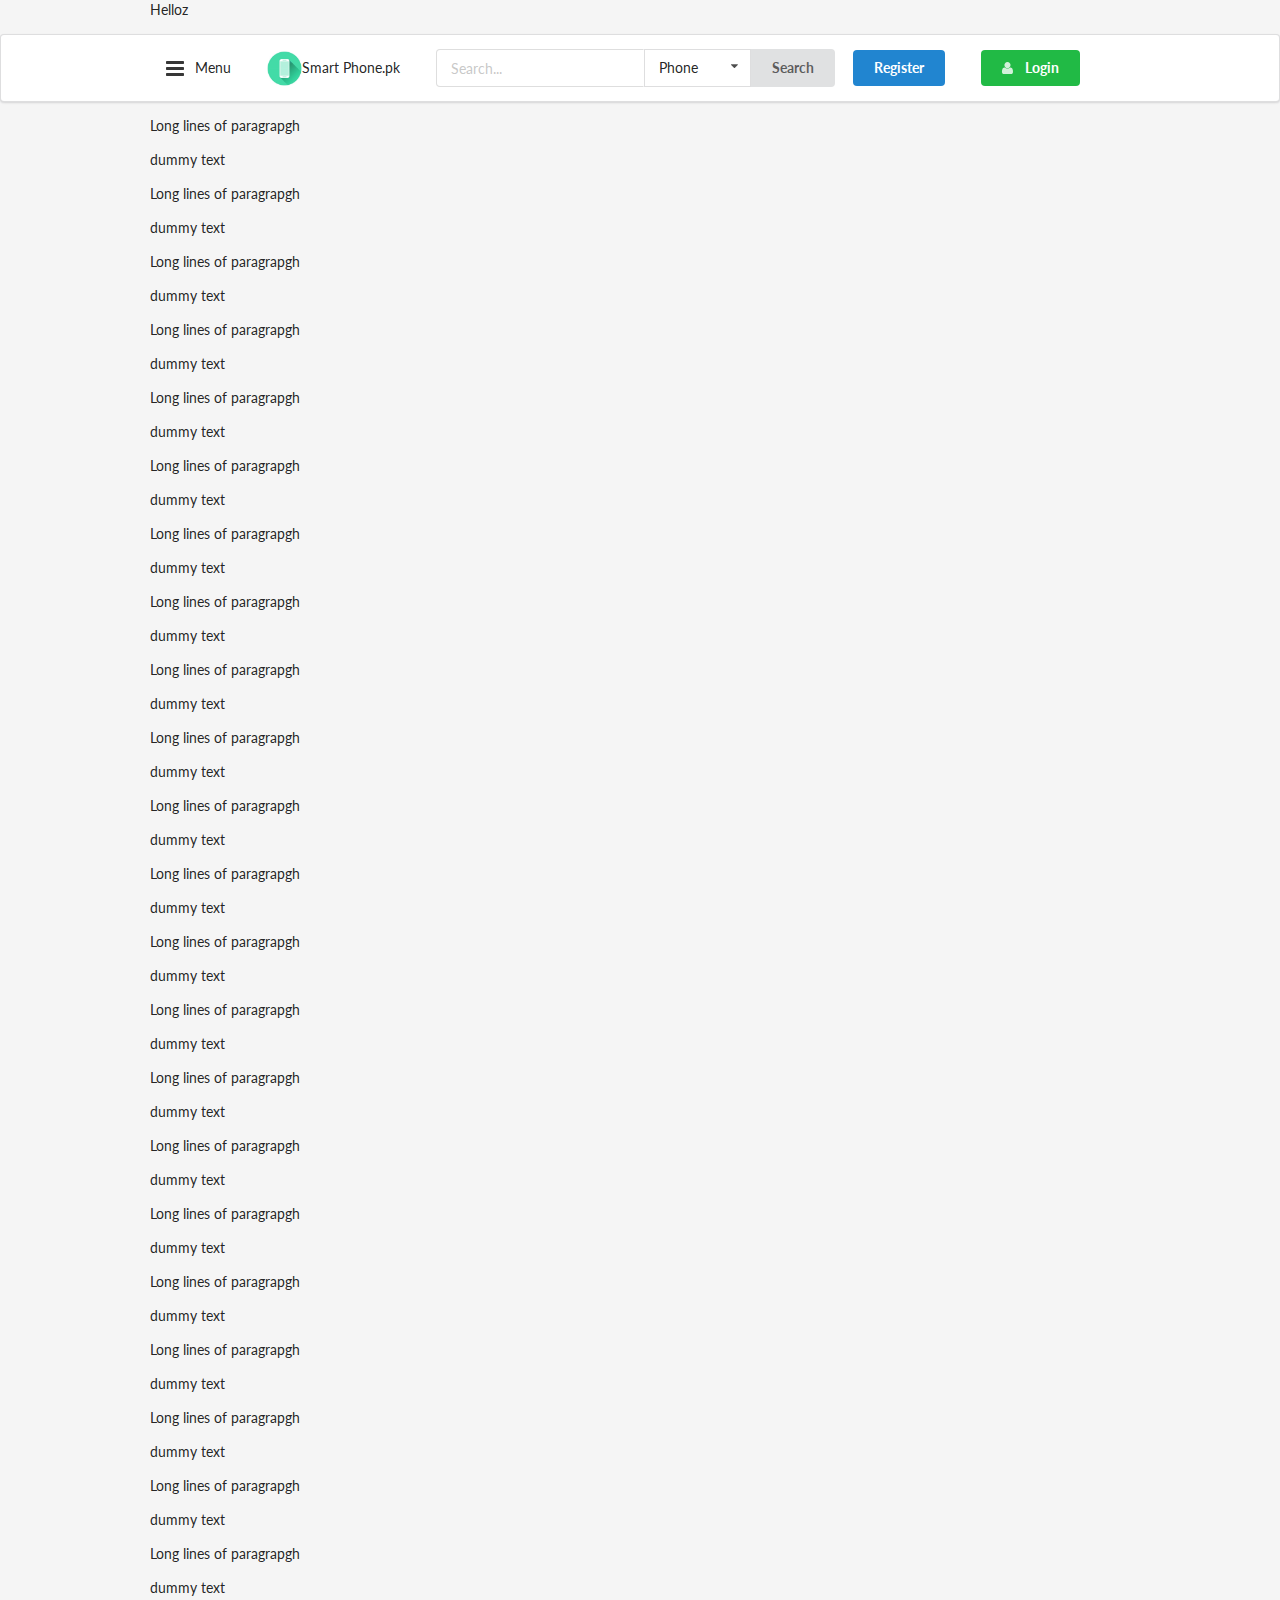
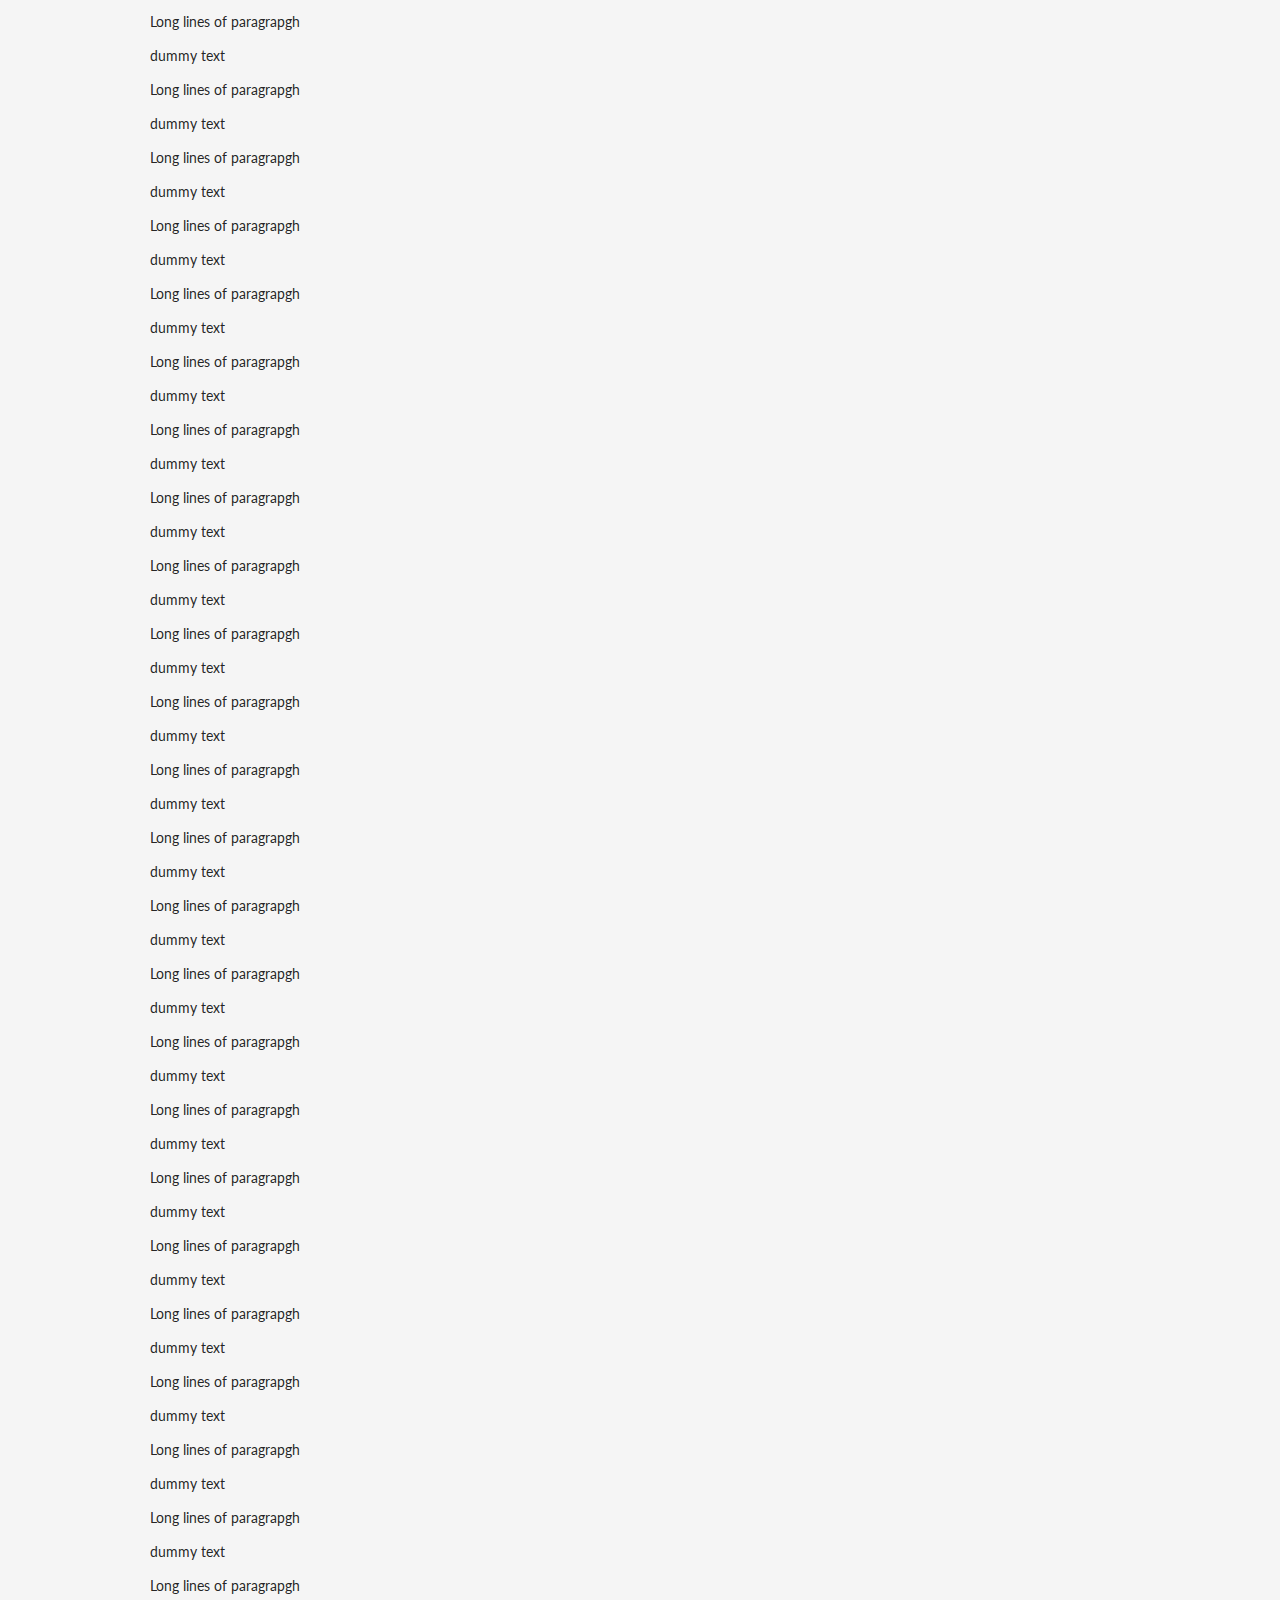
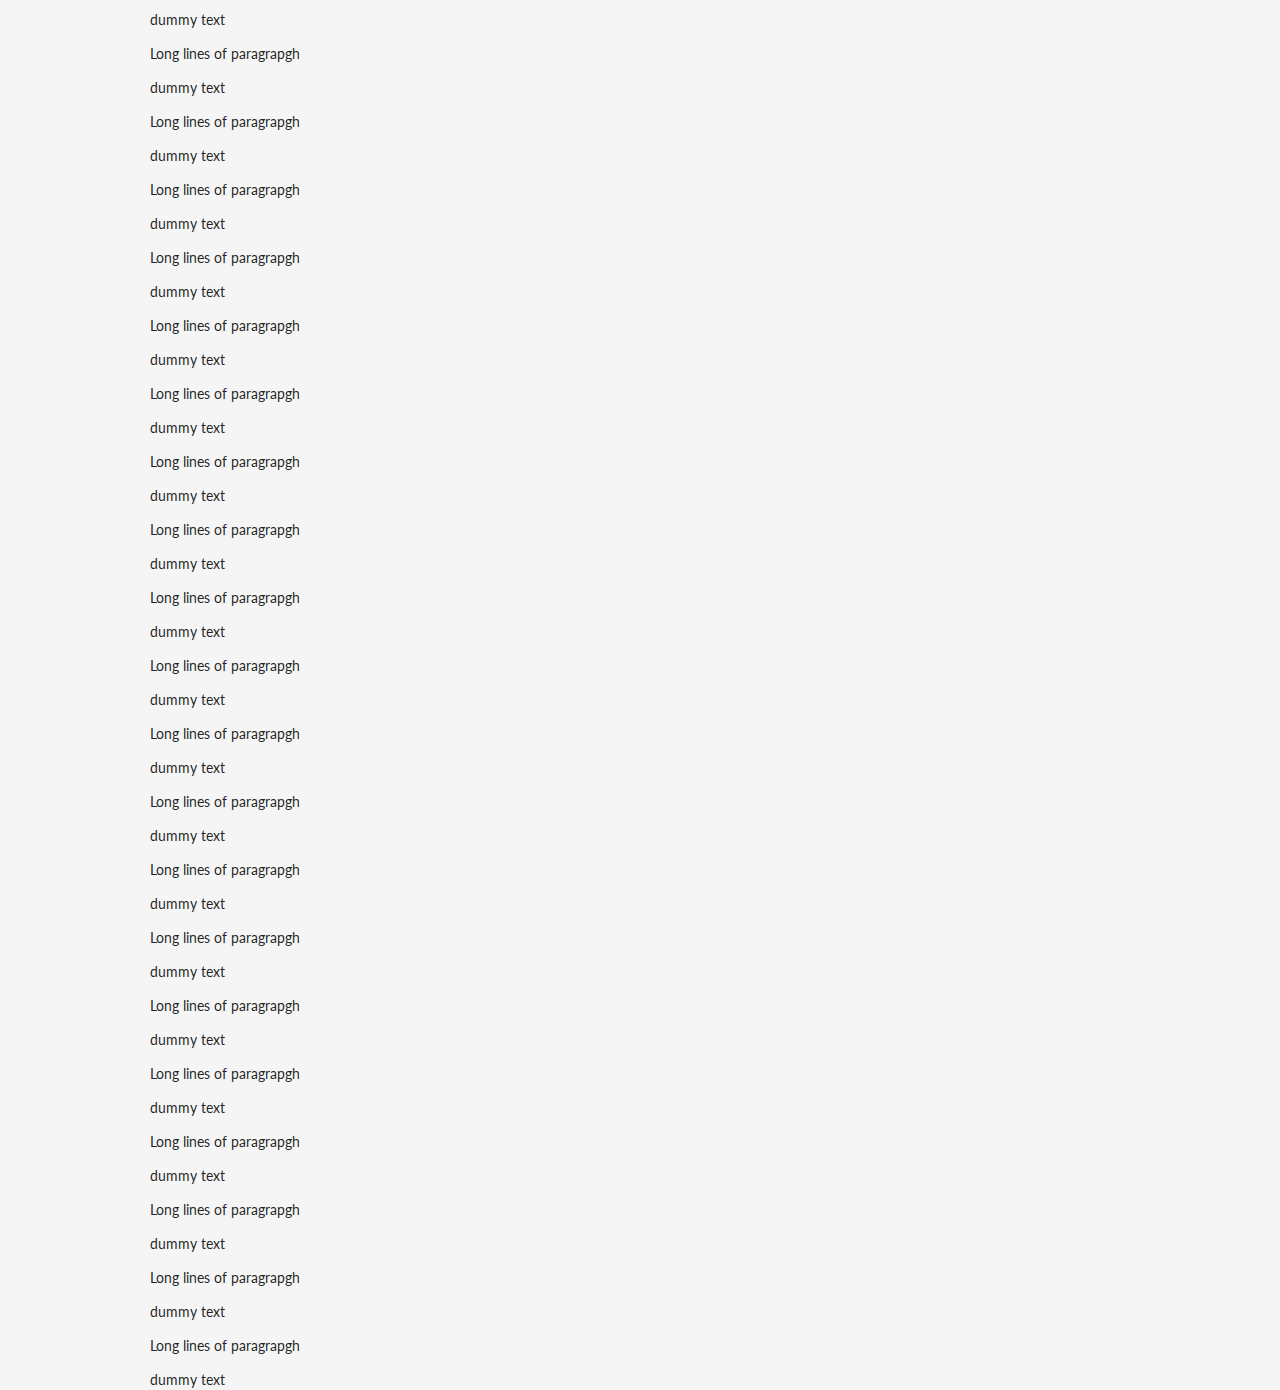
==== Smart Phone Web/Index.html @ 2ca076ba "Updated UI, Added Sticky Main menu" ====
﻿<!DOCTYPE html>
<html>
<head>
    <title>Online Shopping in Pakistan - Buy &Aacute; Sell Online | SmartPhone.com</title>

    <link href="Content/semantic.min.css" rel="stylesheet" />
    <link href="Content/myStyles/BasicLayout.css" rel="stylesheet" />
</head>
<body >
    
    <section class="workingArea">
        Helloz
    </section>


        <div class="ui borderless main menu">
            <section class="workingArea">
                <div class="ui secondary stackable menu">
                    <a class="item">
                        <i class="large content icon"></i> Menu
                    </a>
                    <div class="item">
                        <img src="Content/images/logo-small.png" />
                         Smart Phone.pk
                    </div>
                    <!--<a class="active item">
                        Home
                    </a>-->
                   <div class="item">
                       <div class="ui action input">
                           <input type="text" placeholder="Search...">
                           <select class="ui fluid selection dropdown">
                               <option value="all">Watches</option>
                               <option selected="" value="articles">Phone</option>
                               <option value="products">Tablets</option>
                           </select>
                           <div type="submit" class="ui button">Search</div>
                       </div>
                    <div class="right menu">
                        <div class="item">
                            <div class="ui primary button">Register</div>
                        </div>
                        <div class="item">
                            <div class="ui green button" id="loginButton">
                                <i class="user icon"></i>
                            Login</div>
                            <div id="login" style="position:absolute">
                                <h3 class="ui top attached header" align="Center">
                                    Log in
                                </h3>

                                <div class="ui attached padded segment">
                                    <form class="ui form">
                                        <div class="fieldControlWrapper">
                                            <div class="field">
                                                <div class="ui fluid left icon input">
                                                    <input type="text" placeholder="User Name" accesskey="u">
                                                    <i class="user icon"></i>
                                                </div>
                                            </div>
                                        </div>
                                        <div class="fieldControlWrapper">
                                            <div class="field">
                                                <div class="ui fluid left icon input">
                                                    <input type="text" placeholder="Your Email" accesskey="e">
                                                    <i class="at icon"></i>
                                                </div>
                                            </div>
                                        </div>
                                        <div class="fieldControlWrapper">

                                            <div class="ui right aligned grid">
                                                <div class="left floated left aligned six wide column">
                                                    <div class="field">
                                                        <div class="ui checkbox">
                                                            <input tabindex="0" id="agree" type="checkbox">
                                                            <label for="agree" accesskey="r"><u>R</u>emember me</label>
                                                        </div>
                                                    </div>
                                                </div>
                                                <div class="right floated right aligned six wide column">
                                                    <a href="Forgotpassword.html" accesskey="f"><u>F</u>orgot Password?</a>
                                                </div>
                                            </div>

                                        </div>

                                        <div class="fieldControlWrapper">
                                            <p>&nbsp;</p>
                                        </div>

                                        <div class="fieldControlWrapper">
                                            <div class="field">
                                                <button class="fluid ui positive button" type="submit" accesskey="l">
                                                    <i class="user icon"></i>
                                                    <u>L</u>ogin
                                                </button>
                                            </div>
                                        </div>

                                        <div class="fieldControlWrapper">
                                            <div class="ui horizontal divider">
                                                Or
                                            </div>
                                        </div>

                                        <div class="fieldControlWrapper">
                                            <div class="field">
                                                <button class="fluid ui facebook button" accesskey="b">
                                                    <i class="facebook icon"></i>
                                                    Login with Face<u>b</u>ook
                                                </button>
                                            </div>
                                        </div>
                                        <div class="fieldControlWrapper">
                                            <div class="field">
                                                <button class="fluid ui google plus button" accesskey="g">
                                                    <i class="google plus icon"></i>
                                                    Login with &nbsp;<u>G</u>oogle Plus
                                                </button>
                                            </div>
                                        </div>
                                        <div class="ui divider"></div>
                                        <p align="center">Don't have an account? &nbsp;<a href="Register.html" accesskey="c"><u>C</u>reate new account</a></p>
                                    </form>
                                </div>
                            </div>
                        </div>
                    </div>
                </div>
            </section>
</div>
     
    <section class="workingArea">

        <p> Long lines of paragrapgh</p>
        <p> dummy text</p> 
        <p> Long lines of paragrapgh</p>
        <p> dummy text</p> <p> Long lines of paragrapgh</p>
<p> dummy text</p> <p> Long lines of paragrapgh</p>
<p> dummy text</p> <p> Long lines of paragrapgh</p>
<p> dummy text</p> <p> Long lines of paragrapgh</p>
<p> dummy text</p> <p> Long lines of paragrapgh</p>
<p> dummy text</p> <p> Long lines of paragrapgh</p>
<p> dummy text</p> <p> Long lines of paragrapgh</p>
<p> dummy text</p> <p> Long lines of paragrapgh</p>
<p> dummy text</p> <p> Long lines of paragrapgh</p>
<p> dummy text</p> <p> Long lines of paragrapgh</p>
<p> dummy text</p> <p> Long lines of paragrapgh</p>
<p> dummy text</p> <p> Long lines of paragrapgh</p>
<p> dummy text</p> <p> Long lines of paragrapgh</p>
<p> dummy text</p> <p> Long lines of paragrapgh</p>
<p> dummy text</p> <p> Long lines of paragrapgh</p>
<p> dummy text</p> <p> Long lines of paragrapgh</p>
<p> dummy text</p> <p> Long lines of paragrapgh</p>
<p> dummy text</p> <p> Long lines of paragrapgh</p>
<p> dummy text</p> <p> Long lines of paragrapgh</p>
<p> dummy text</p> <p> Long lines of paragrapgh</p>
<p> dummy text</p> <p> Long lines of paragrapgh</p>
<p> dummy text</p> <p> Long lines of paragrapgh</p>
<p> dummy text</p> <p> Long lines of paragrapgh</p>
<p> dummy text</p> <p> Long lines of paragrapgh</p>
<p> dummy text</p> <p> Long lines of paragrapgh</p>
<p> dummy text</p> <p> Long lines of paragrapgh</p>
<p> dummy text</p> <p> Long lines of paragrapgh</p>
<p> dummy text</p> <p> Long lines of paragrapgh</p>
<p> dummy text</p> <p> Long lines of paragrapgh</p>
<p> dummy text</p> <p> Long lines of paragrapgh</p>
<p> dummy text</p> <p> Long lines of paragrapgh</p>
<p> dummy text</p> <p> Long lines of paragrapgh</p>
<p> dummy text</p> <p> Long lines of paragrapgh</p>
<p> dummy text</p> <p> Long lines of paragrapgh</p>
<p> dummy text</p> <p> Long lines of paragrapgh</p>
<p> dummy text</p> <p> Long lines of paragrapgh</p>
<p> dummy text</p> <p> Long lines of paragrapgh</p>
<p> dummy text</p> <p> Long lines of paragrapgh</p>
<p> dummy text</p> <p> Long lines of paragrapgh</p>
<p> dummy text</p> <p> Long lines of paragrapgh</p>
<p> dummy text</p> <p> Long lines of paragrapgh</p>
<p> dummy text</p> <p> Long lines of paragrapgh</p>
<p> dummy text</p> <p> Long lines of paragrapgh</p>
<p> dummy text</p> <p> Long lines of paragrapgh</p>
<p> dummy text</p> <p> Long lines of paragrapgh</p>
<p> dummy text</p> <p> Long lines of paragrapgh</p>
<p> dummy text</p> <p> Long lines of paragrapgh</p>
<p> dummy text</p> <p> Long lines of paragrapgh</p>
<p> dummy text</p> <p> Long lines of paragrapgh</p>
<p> dummy text</p> <p> Long lines of paragrapgh</p>
<p> dummy text</p> <p> Long lines of paragrapgh</p>
<p> dummy text</p> <p> Long lines of paragrapgh</p>
<p> dummy text</p> <p> Long lines of paragrapgh</p>
<p> dummy text</p> <p> Long lines of paragrapgh</p>
<p> dummy text</p> <p> Long lines of paragrapgh</p>
<p> dummy text</p> <p> Long lines of paragrapgh</p>
<p> dummy text</p> <p> Long lines of paragrapgh</p>
<p> dummy text</p> <p> Long lines of paragrapgh</p>
<p> dummy text</p> <p> Long lines of paragrapgh</p>
<p> dummy text</p> <p> Long lines of paragrapgh</p>
<p> dummy text</p> <p> Long lines of paragrapgh</p>
<p> dummy text</p> <p> Long lines of paragrapgh</p>
<p> dummy text</p> <p> Long lines of paragrapgh</p>
<p> dummy text</p> <p> Long lines of paragrapgh</p>
<p> dummy text</p> 
        </section>

    <script src="Scripts/jquery-3.1.0.min.js"></script>
    <script src="Scripts/jquery-ui-1.12.0.min.js"></script>
    <script src="Scripts/semantic.min.js"></script>

    <script type="text/javascript">

        $(function () {

            $('.ui.dropdown').dropdown();

            $("#login").position
                (
                 {
                     of: "#loginButton",
                     at: "right bottom",
                     my: "right top "
                 }
                );

            // fix main menu to page on passing
            $('.main.menu').visibility({
                type: 'fixed'
            });

            $("#login").hide();
            //$("#loginButton").click(function () {
            //    $("#login").slideToggle(500);
            //});

            $("#loginButton").click(function () {
                //$('#login').transition('drop');
                $('#login').transition('swing down');
            });

          


        });
    </script>
</body>
</html>
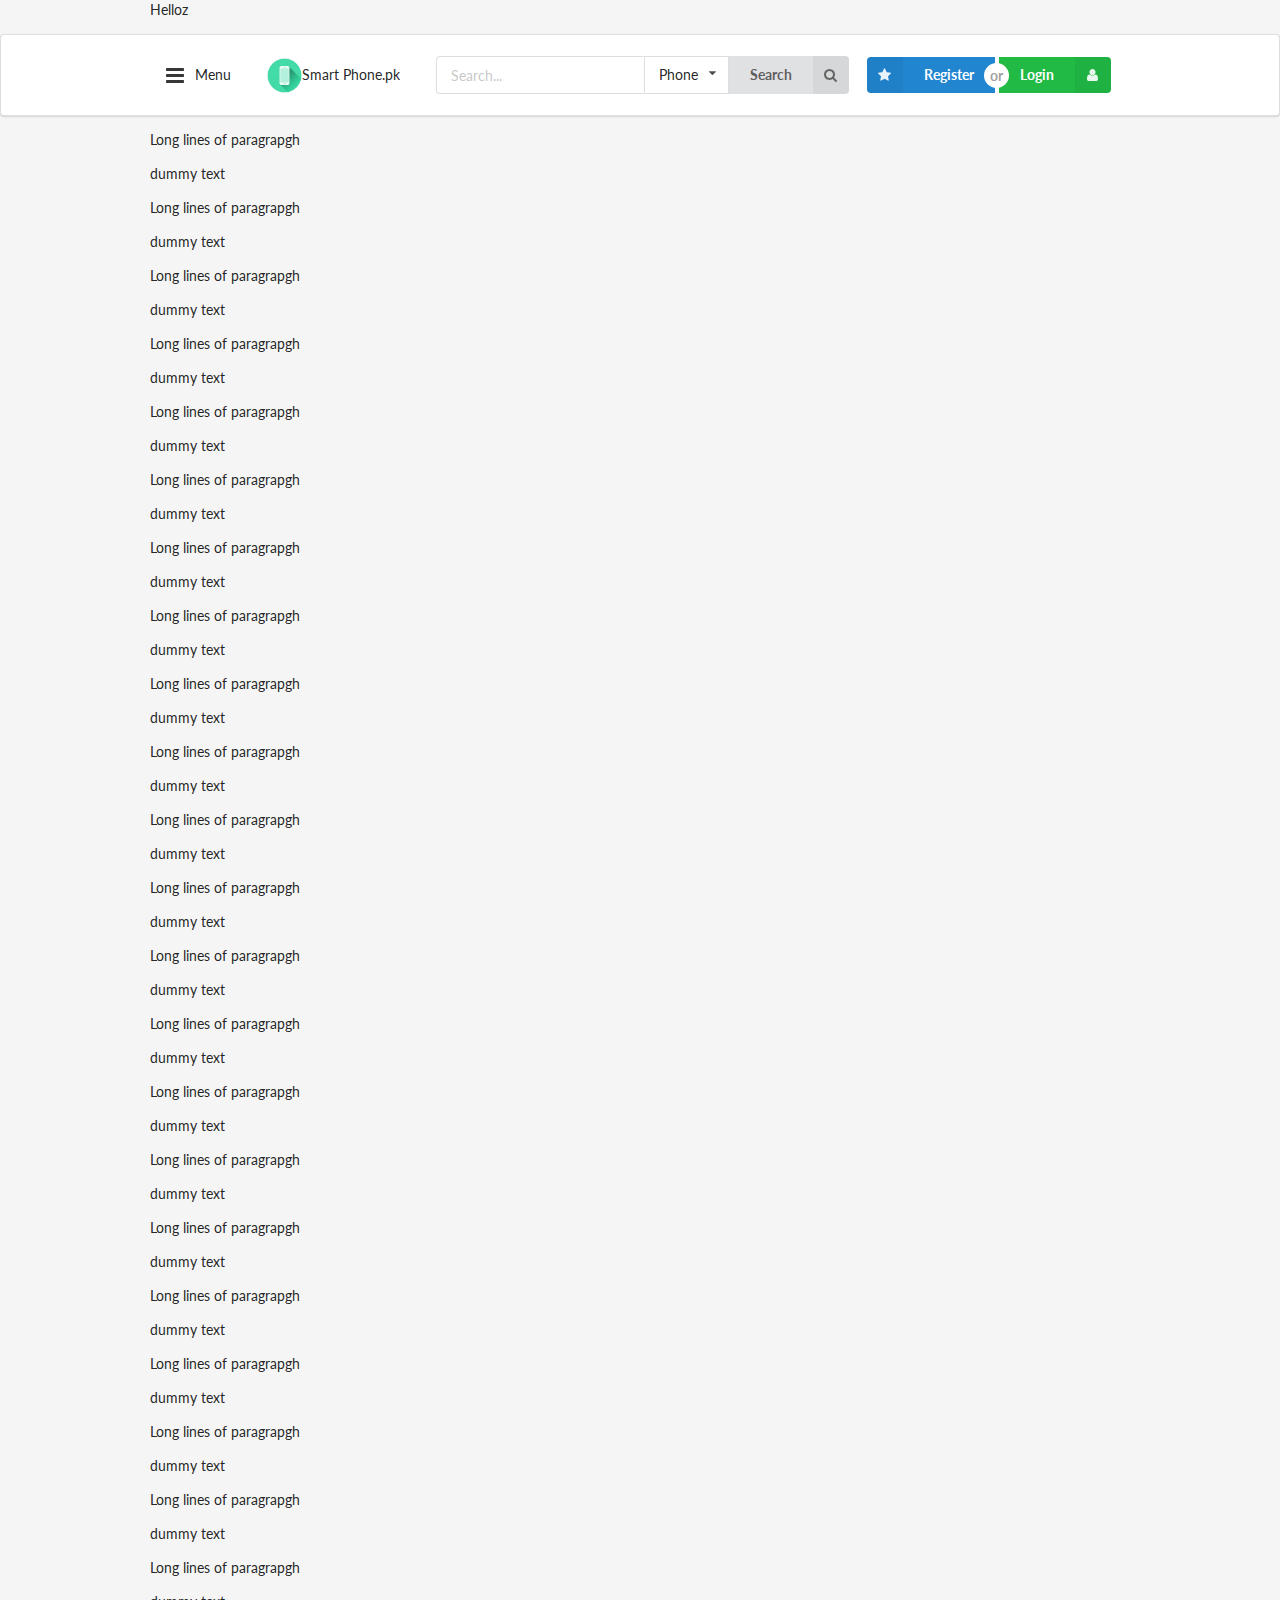
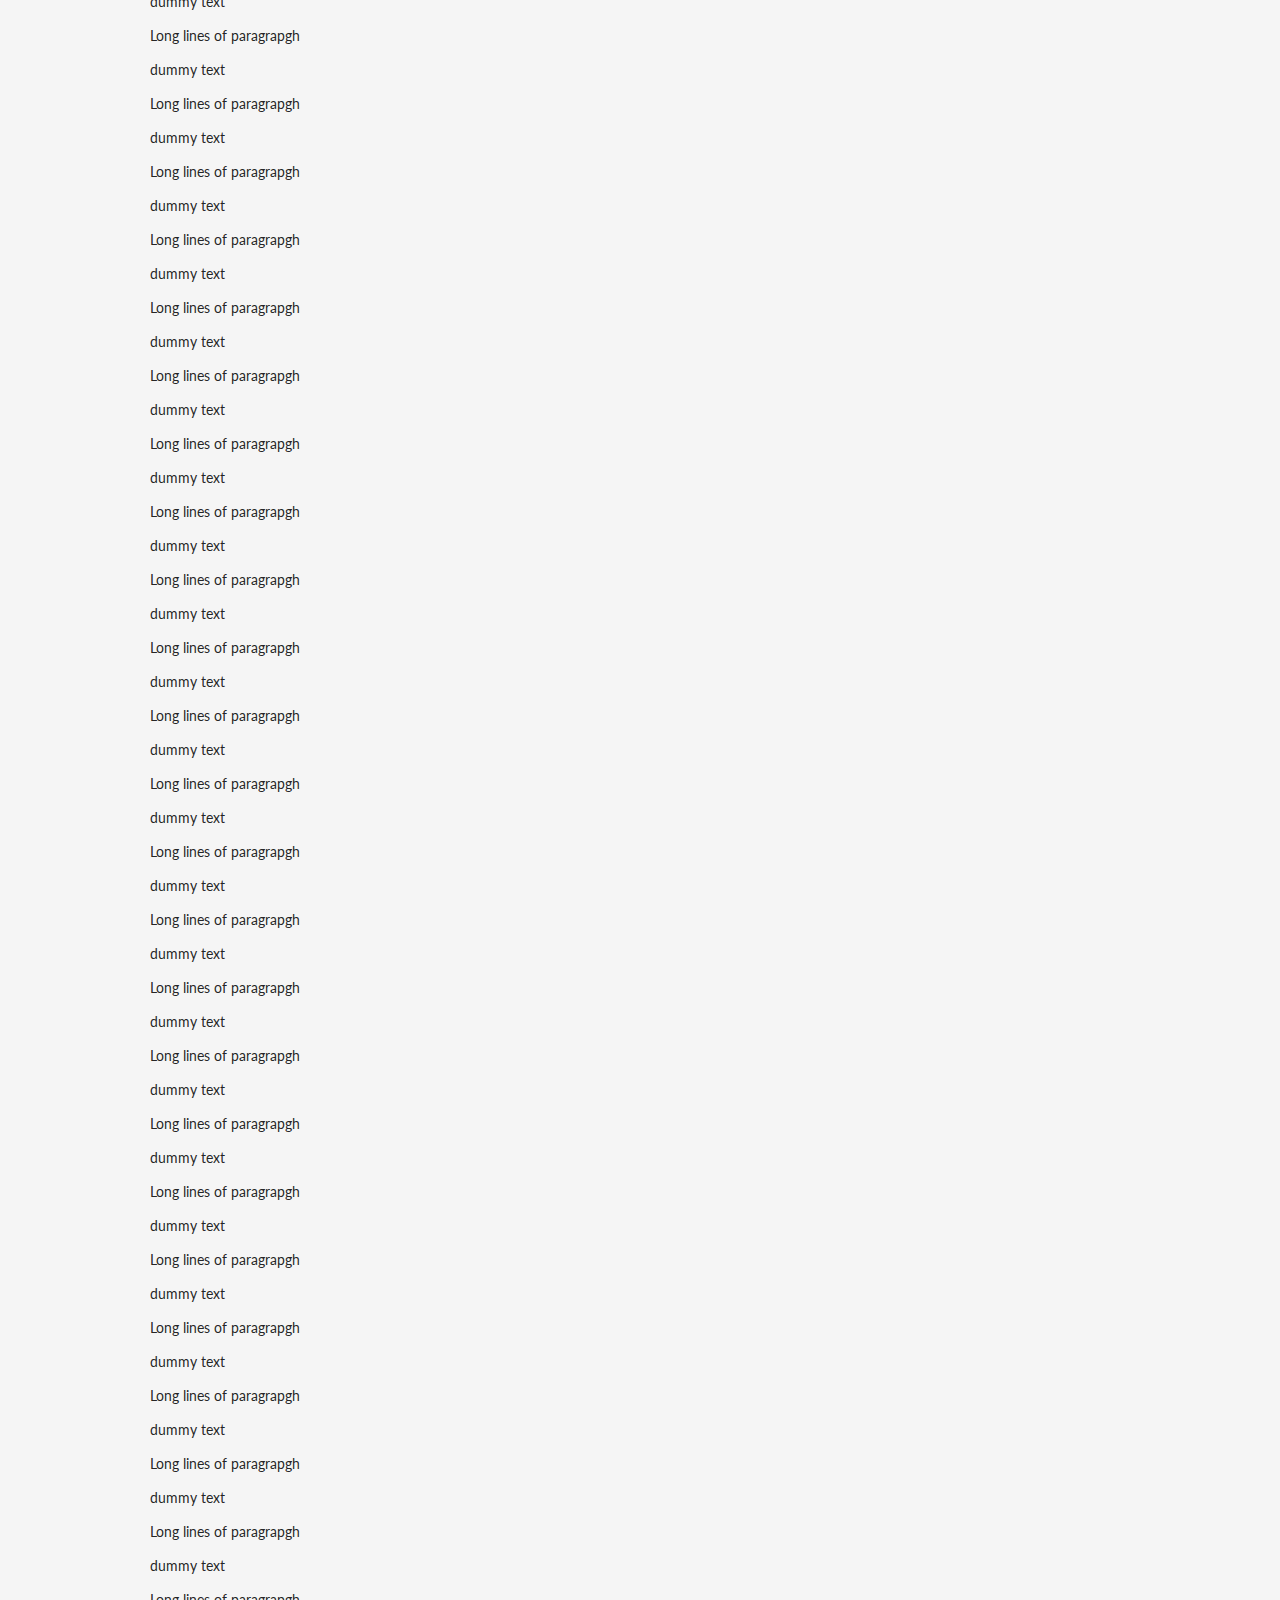
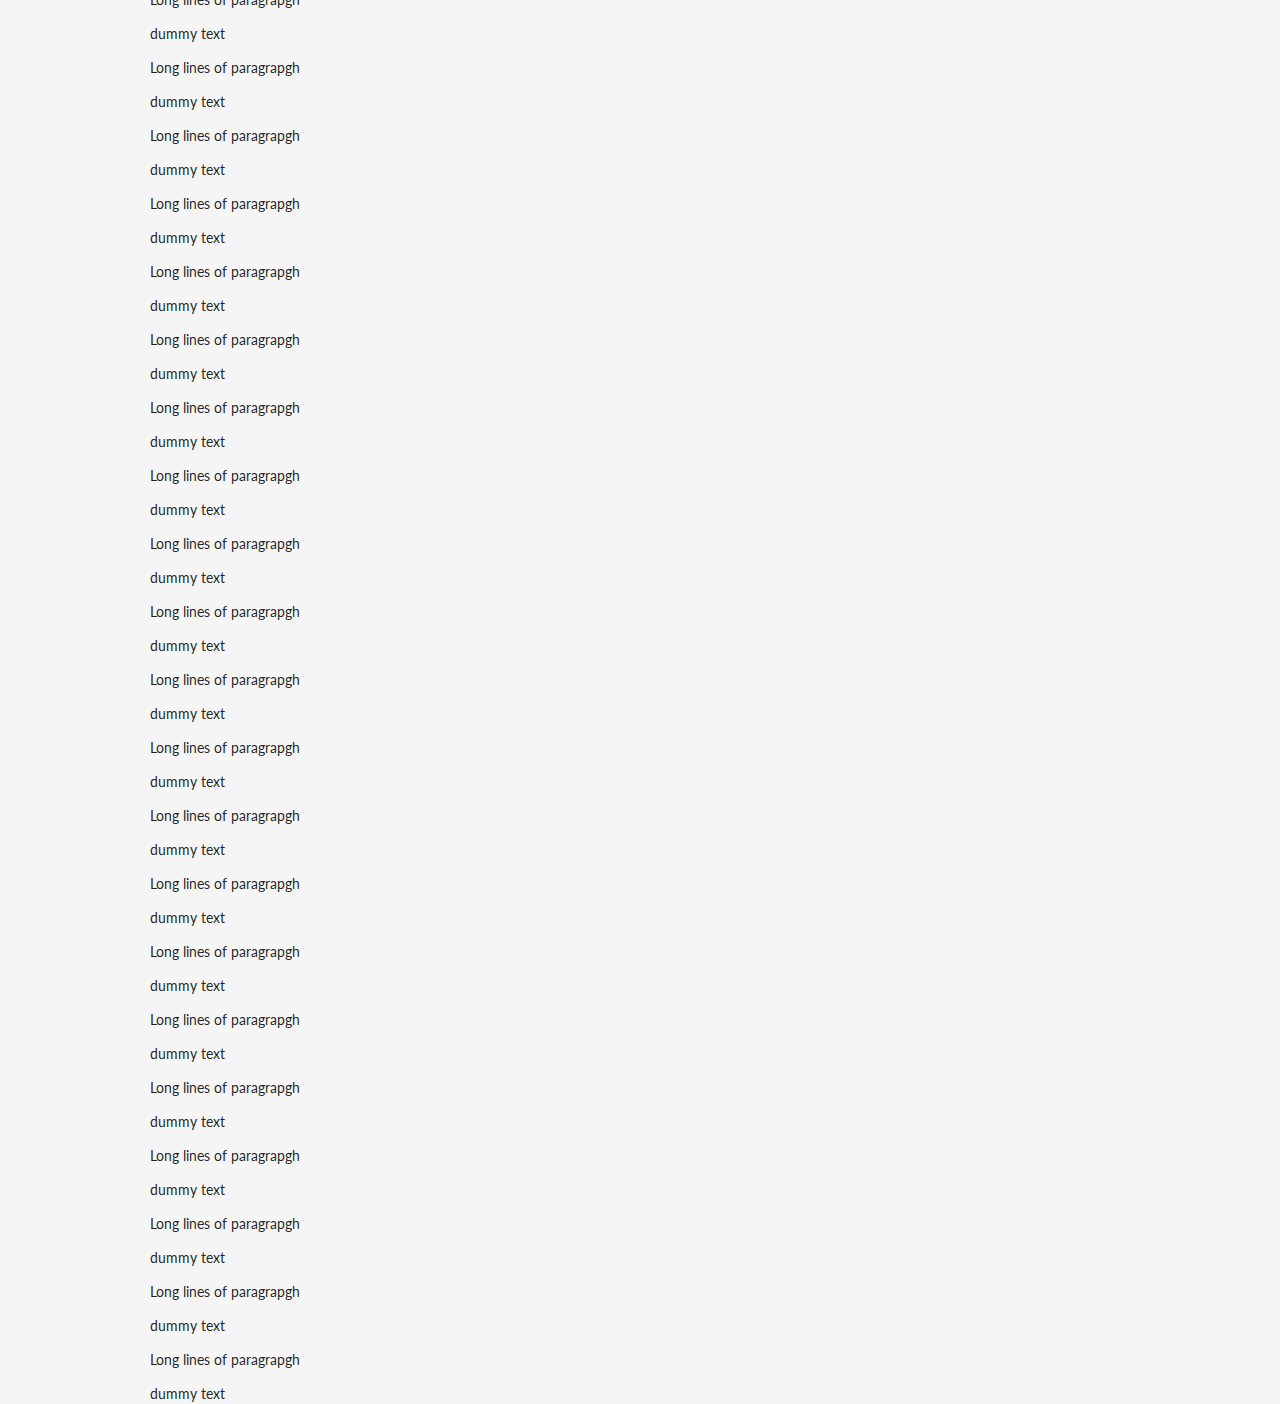
==== commit ccbfa7c9: "Fixed UI for Main Menu buttons" ====
--- a/Smart Phone Web/Index.html
+++ b/Smart Phone Web/Index.html
@@ -30,20 +30,28 @@
                        <div class="ui action input">
                            <input type="text" placeholder="Search...">
                            <select class="ui fluid selection dropdown">
+                               <i class="filter icon"></i>
                                <option value="all">Watches</option>
                                <option selected="" value="articles">Phone</option>
                                <option value="products">Tablets</option>
                            </select>
-                           <div type="submit" class="ui button">Search</div>
+                           <button type="submit" class="ui right labeled icon button">
+                               <i class="search icon"></i>
+                               Search
+                           </button>
                        </div>
                     <div class="right menu">
+                    
                         <div class="item">
-                            <div class="ui primary button">Register</div>
-                        </div>
-                        <div class="item">
-                            <div class="ui green button" id="loginButton">
+                            <div class="ui buttons">
+                                <button class="ui primary left labeled icon button">
+                                <i class="star icon"></i>
+                                Register</button>
+                                <div class="or"></div>
+                                <button class="ui positive right labeled icon button" id="loginButton">
                                 <i class="user icon"></i>
-                            Login</div>
+                                Login</button>
+                            </div>
                             <div id="login" style="position:absolute">
                                 <h3 class="ui top attached header" align="Center">
                                     Log in
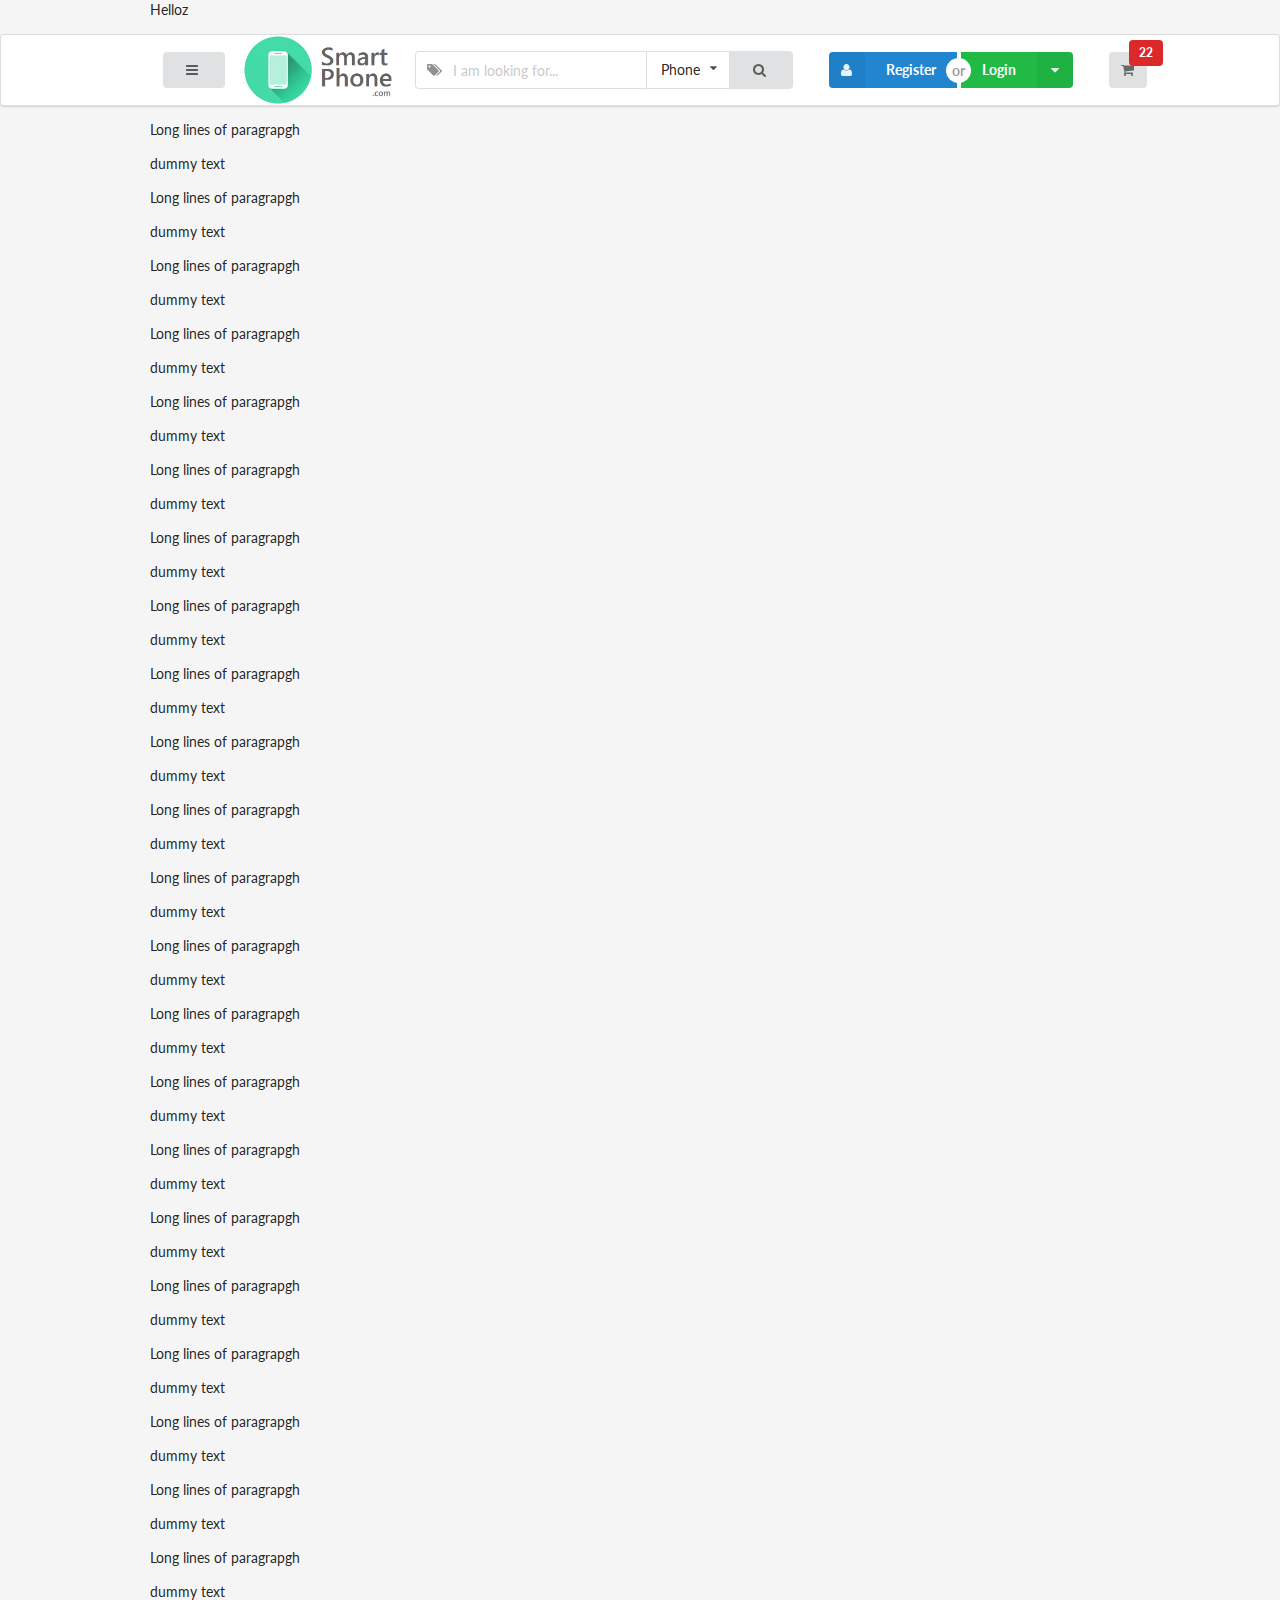
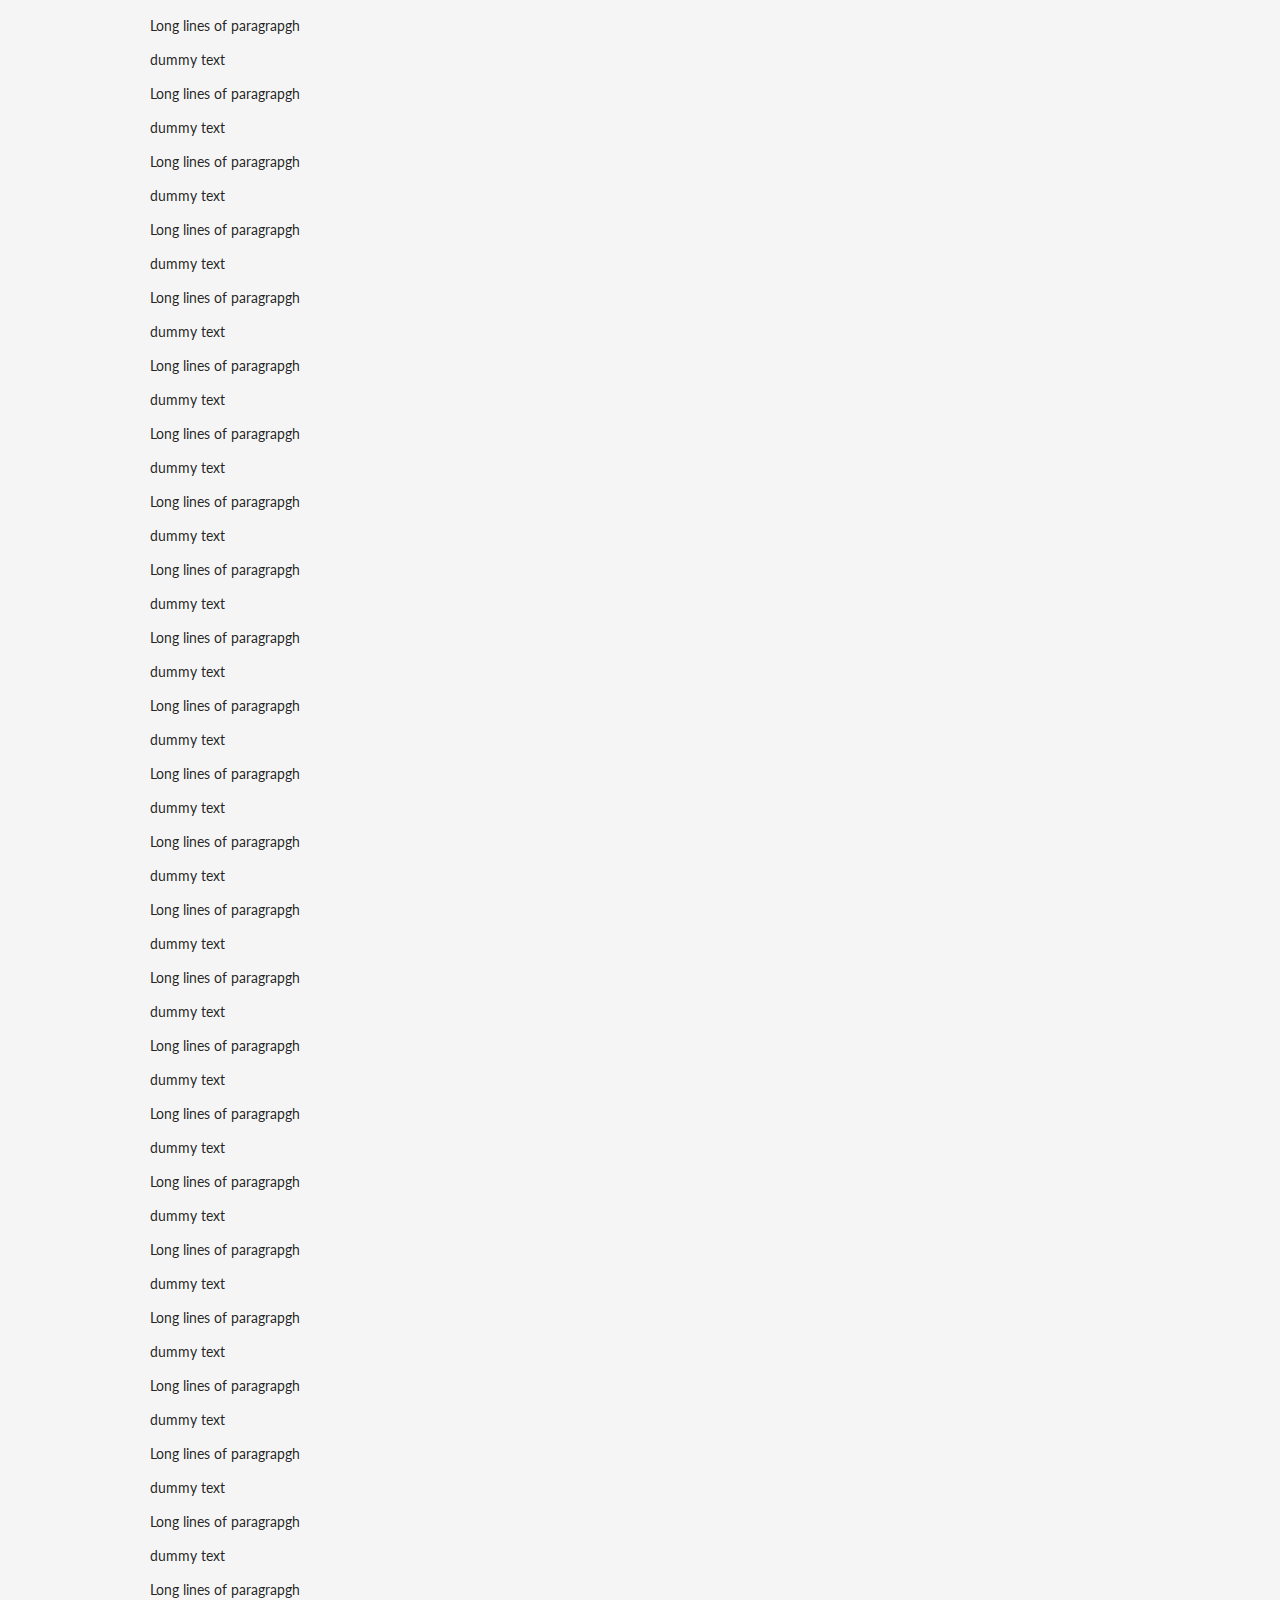
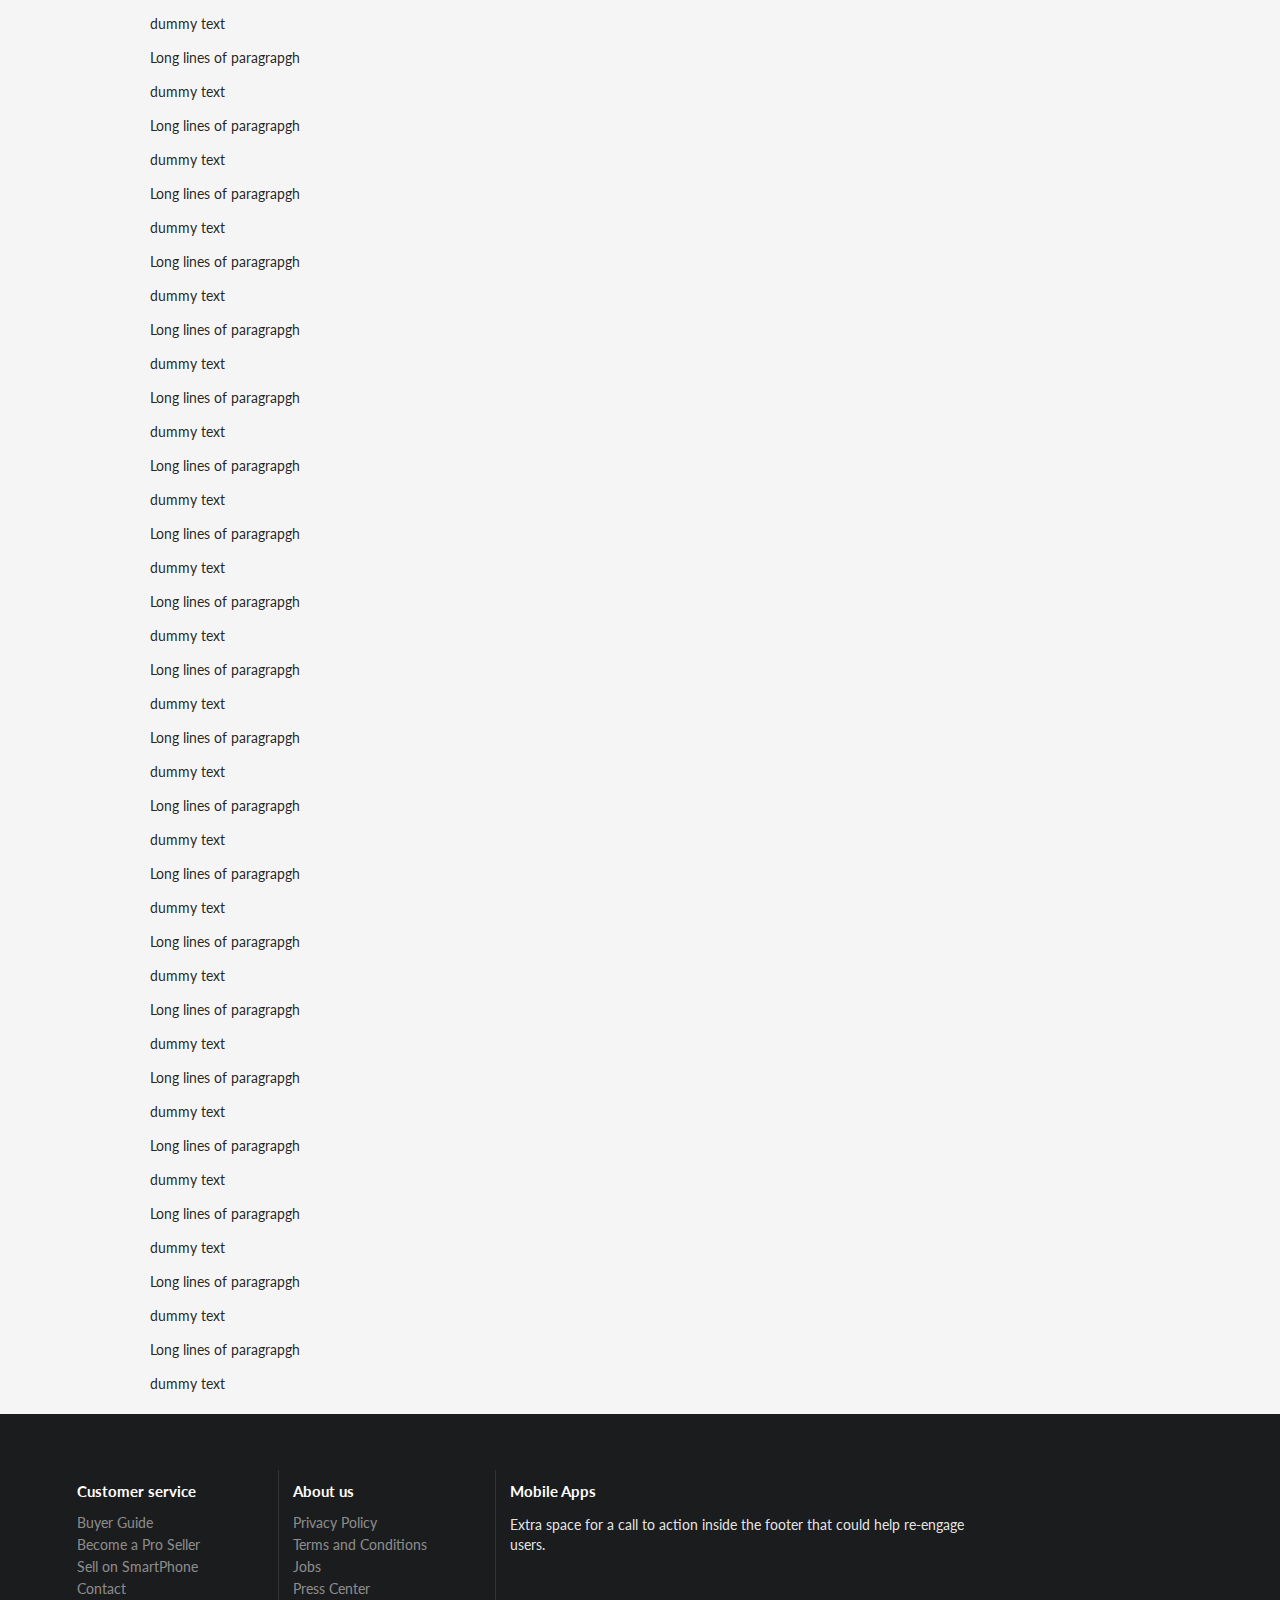
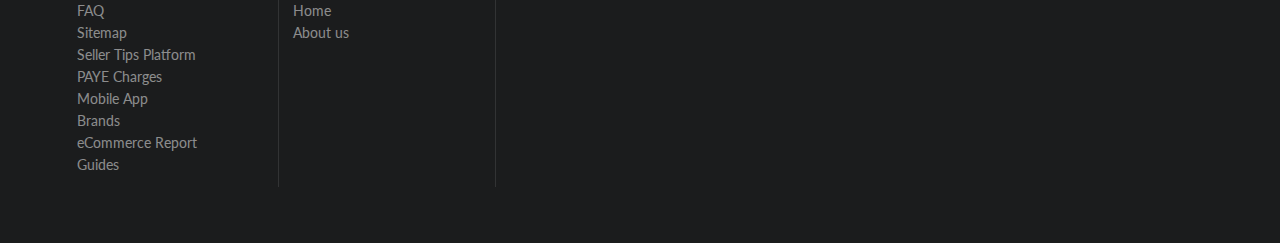
==== commit 1db677dd: "Added form validation checks" ====
--- a/Smart Phone Web/Index.html
+++ b/Smart Phone Web/Index.html
@@ -16,41 +16,46 @@
         <div class="ui borderless main menu">
             <section class="workingArea">
                 <div class="ui secondary stackable menu">
-                    <a class="item">
-                        <i class="large content icon"></i> Menu
-                    </a>
                     <div class="item">
-                        <img src="Content/images/logo-small.png" />
-                         Smart Phone.pk
-                    </div>
-                    <!--<a class="active item">
-                        Home
-                    </a>-->
+                        <div class="ui animated button" tabindex="0">
+                            <div class="visible content"><i class="content icon"></i></div>
+                            <div class="hidden content">
+                                Menu
+                            </div>
+                        </div>
+                    </div>
+                    <img src="Content/images/logo-full.png" class="main-menu-logo"/>
                    <div class="item">
-                       <div class="ui action input">
-                           <input type="text" placeholder="Search...">
+                       <div class="ui left icon action input">
+                           <input type="text" placeholder="I am looking for..." >
+                           <i class="tags icon"></i>
                            <select class="ui fluid selection dropdown">
                                <i class="filter icon"></i>
                                <option value="all">Watches</option>
                                <option selected="" value="articles">Phone</option>
                                <option value="products">Tablets</option>
                            </select>
-                           <button type="submit" class="ui right labeled icon button">
-                               <i class="search icon"></i>
-                               Search
-                           </button>
+                           <div class="ui vertical animated button" tabindex="0">
+                               <div class="visible content"><i class="search icon"></i></div>
+                               <div class="hidden content">
+                                   Search
+                               </div>
+                           </div>
                        </div>
+                </div>
                     <div class="right menu">
-                    
+
                         <div class="item">
                             <div class="ui buttons">
                                 <button class="ui primary left labeled icon button">
-                                <i class="star icon"></i>
-                                Register</button>
+                                    <i class="user icon"></i>
+                                    Register
+                                </button>
                                 <div class="or"></div>
                                 <button class="ui positive right labeled icon button" id="loginButton">
-                                <i class="user icon"></i>
-                                Login</button>
+                                    <i class="caret down icon"></i>
+                                    Login
+                                </button>
                             </div>
                             <div id="login" style="position:absolute">
                                 <h3 class="ui top attached header" align="Center">
@@ -62,7 +67,7 @@
                                         <div class="fieldControlWrapper">
                                             <div class="field">
                                                 <div class="ui fluid left icon input">
-                                                    <input type="text" placeholder="User Name" accesskey="u">
+                                                    <input type="text" placeholder="User Name" accesskey="u" name="username">
                                                     <i class="user icon"></i>
                                                 </div>
                                             </div>
@@ -70,8 +75,8 @@
                                         <div class="fieldControlWrapper">
                                             <div class="field">
                                                 <div class="ui fluid left icon input">
-                                                    <input type="text" placeholder="Your Email" accesskey="e">
-                                                    <i class="at icon"></i>
+                                                    <input type="password" placeholder="Your Password" accesskey="p" name="password">
+                                                    <i class="unlock alternate icon"></i>
                                                 </div>
                                             </div>
                                         </div>
@@ -135,7 +140,15 @@
                             </div>
                         </div>
                     </div>
-                </div>
+                    <div class="item">
+
+                        <button class="ui left icon button" >
+                            <i class="cart icon"></i>
+                            <div class="floating ui red label">22</div>
+                        </button>
+
+                    </div>
+                    </div>
             </section>
 </div>
      
@@ -210,45 +223,97 @@
 <p> dummy text</p> <p> Long lines of paragrapgh</p>
 <p> dummy text</p> 
         </section>
-
-    <script src="Scripts/jquery-3.1.0.min.js"></script>
-    <script src="Scripts/jquery-ui-1.12.0.min.js"></script>
-    <script src="Scripts/semantic.min.js"></script>
-
-    <script type="text/javascript">
-
-        $(function () {
-
-            $('.ui.dropdown').dropdown();
-
-            $("#login").position
-                (
-                 {
-                     of: "#loginButton",
-                     at: "right bottom",
-                     my: "right top "
-                 }
-                );
-
-            // fix main menu to page on passing
-            $('.main.menu').visibility({
-                type: 'fixed'
+    <div class="pusher">
+        <div class="ui inverted vertical footer segment">
+            <div class="ui container">
+                <div class="ui stackable inverted divided equal height stackable grid">
+                    <div class="three wide column">
+                        <h4 class="ui inverted header">Customer service</h4>
+                        <div class="ui inverted link list">
+                            <a href="#" class="item">Buyer Guide</a>
+                            <a href="#" class="item">Become a Pro Seller</a>
+                            <a href="#" class="item">Sell on SmartPhone</a>
+                            <a href="#" class="item">Contact</a>
+                            <a href="#" class="item">FAQ</a>
+                            <a href="#" class="item">Sitemap</a>
+                            <a href="#" class="item">Seller Tips Platform</a>
+                            <a href="#" class="item">PAYE Charges</a>
+                            <a href="#" class="item">Mobile App</a>
+                            <a href="#" class="item">Brands</a>
+                            <a href="#" class="item">eCommerce Report</a>
+                            <a href="#" class="item">Guides</a>
+                        </div>
+                    </div>
+                    <div class="three wide column">
+                        <h4 class="ui inverted header">About us</h4>
+                        <div class="ui inverted link list">
+                            <a href="#" class="item">Privacy Policy</a>
+                            <a href="#" class="item">Terms and Conditions</a>
+                            <a href="#" class="item">Jobs</a>
+                            <a href="#" class="item">Press Center</a>
+                            <a href="#" class="item">Home</a>
+                            <a href="#" class="item">About us</a>
+                        </div>
+                    </div>
+                    <div class="seven wide column">
+                        <h4 class="ui inverted header">Mobile Apps</h4>
+                        <p>Extra space for a call to action inside the footer that could help re-engage users.</p>
+                    </div>
+                </div>
+            </div>
+        </div>
+    </div>
+
+
+        <script src="Scripts/jquery-3.1.0.min.js"></script>
+        <script src="Scripts/jquery-ui-1.12.0.min.js"></script>
+        <script src="Scripts/semantic.min.js"></script>
+
+        <script type="text/javascript">
+
+            $(function () {
+
+                $('.ui.dropdown').dropdown();
+
+                $("#login").position
+                    (
+                     {
+                         of: "#loginButton",
+                         at: "right bottom",
+                         my: "right top "
+                     }
+                    );
+
+                // fix main menu to page on passing
+                $('.main.menu').visibility({
+                    type: 'fixed'
+                });
+
+                $("#login").hide();
+                //$("#loginButton").click(function () {
+                //    $("#login").slideToggle(500);
+                //});
+
+                $("#loginButton").click(function () {
+                    //$('#login').transition('drop');
+                    $('#login').transition('swing down');
+                });
+
+
+
+
             });
 
-            $("#login").hide();
-            //$("#loginButton").click(function () {
-            //    $("#login").slideToggle(500);
-            //});
-
-            $("#loginButton").click(function () {
-                //$('#login').transition('drop');
-                $('#login').transition('swing down');
-            });
-
-          
-
-
-        });
-    </script>
+
+            $('.ui.form')
+                 .form({
+                     fields: {
+                         username: 'empty',
+                         password: ['minLength[6]', 'empty'],
+                     },
+                     inline: true,
+                     on: 'blur',
+                 });
+        </script>
 </body>
 </html>
--- a/Smart Phone Web/Content/myStyles/BasicLayout.css
+++ b/Smart Phone Web/Content/myStyles/BasicLayout.css
@@ -43,3 +43,18 @@
 width:600px;
  margin: auto;
 }
+
+.main-menu-logo {
+height:70px;
+/*padding-top:10px;*/
+
+}
+
+.footer.segment {
+      padding: 5em 0em;
+      
+    }
+
+.pusher {
+margin-top:20px;
+}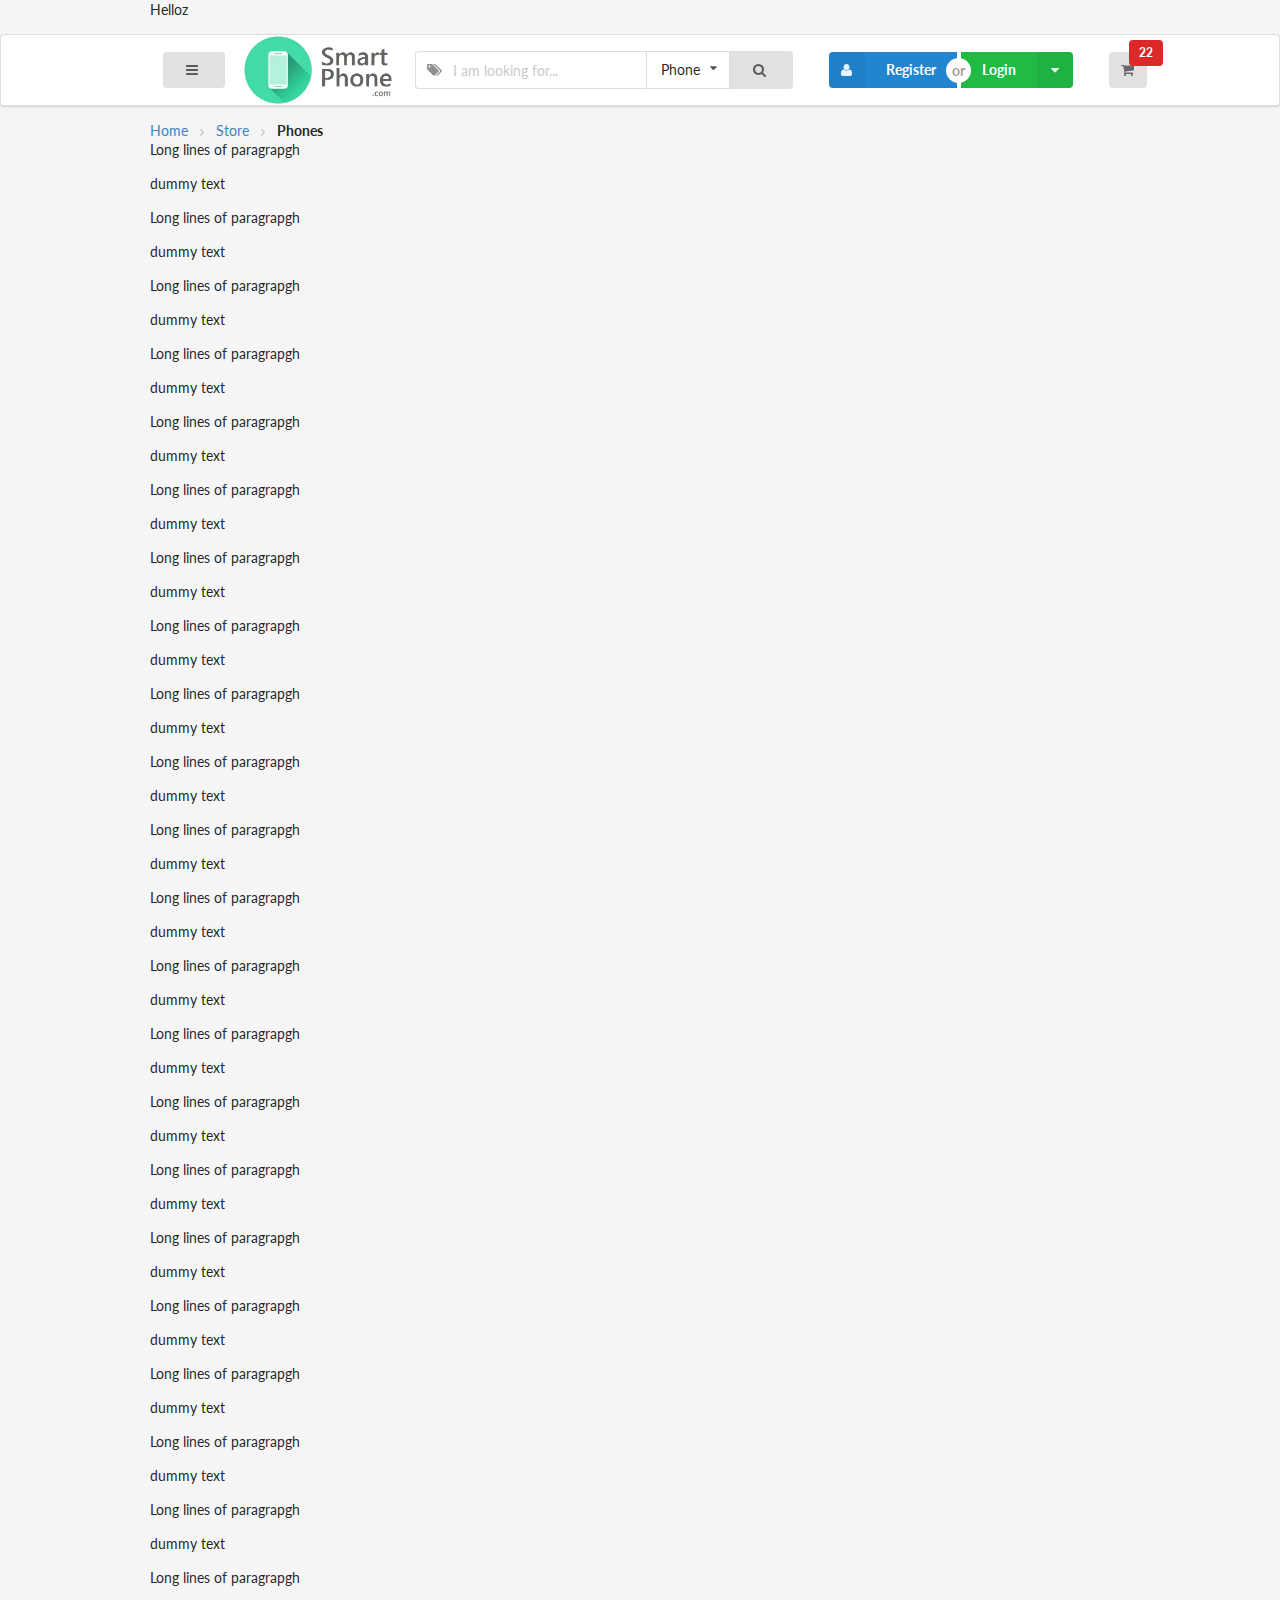
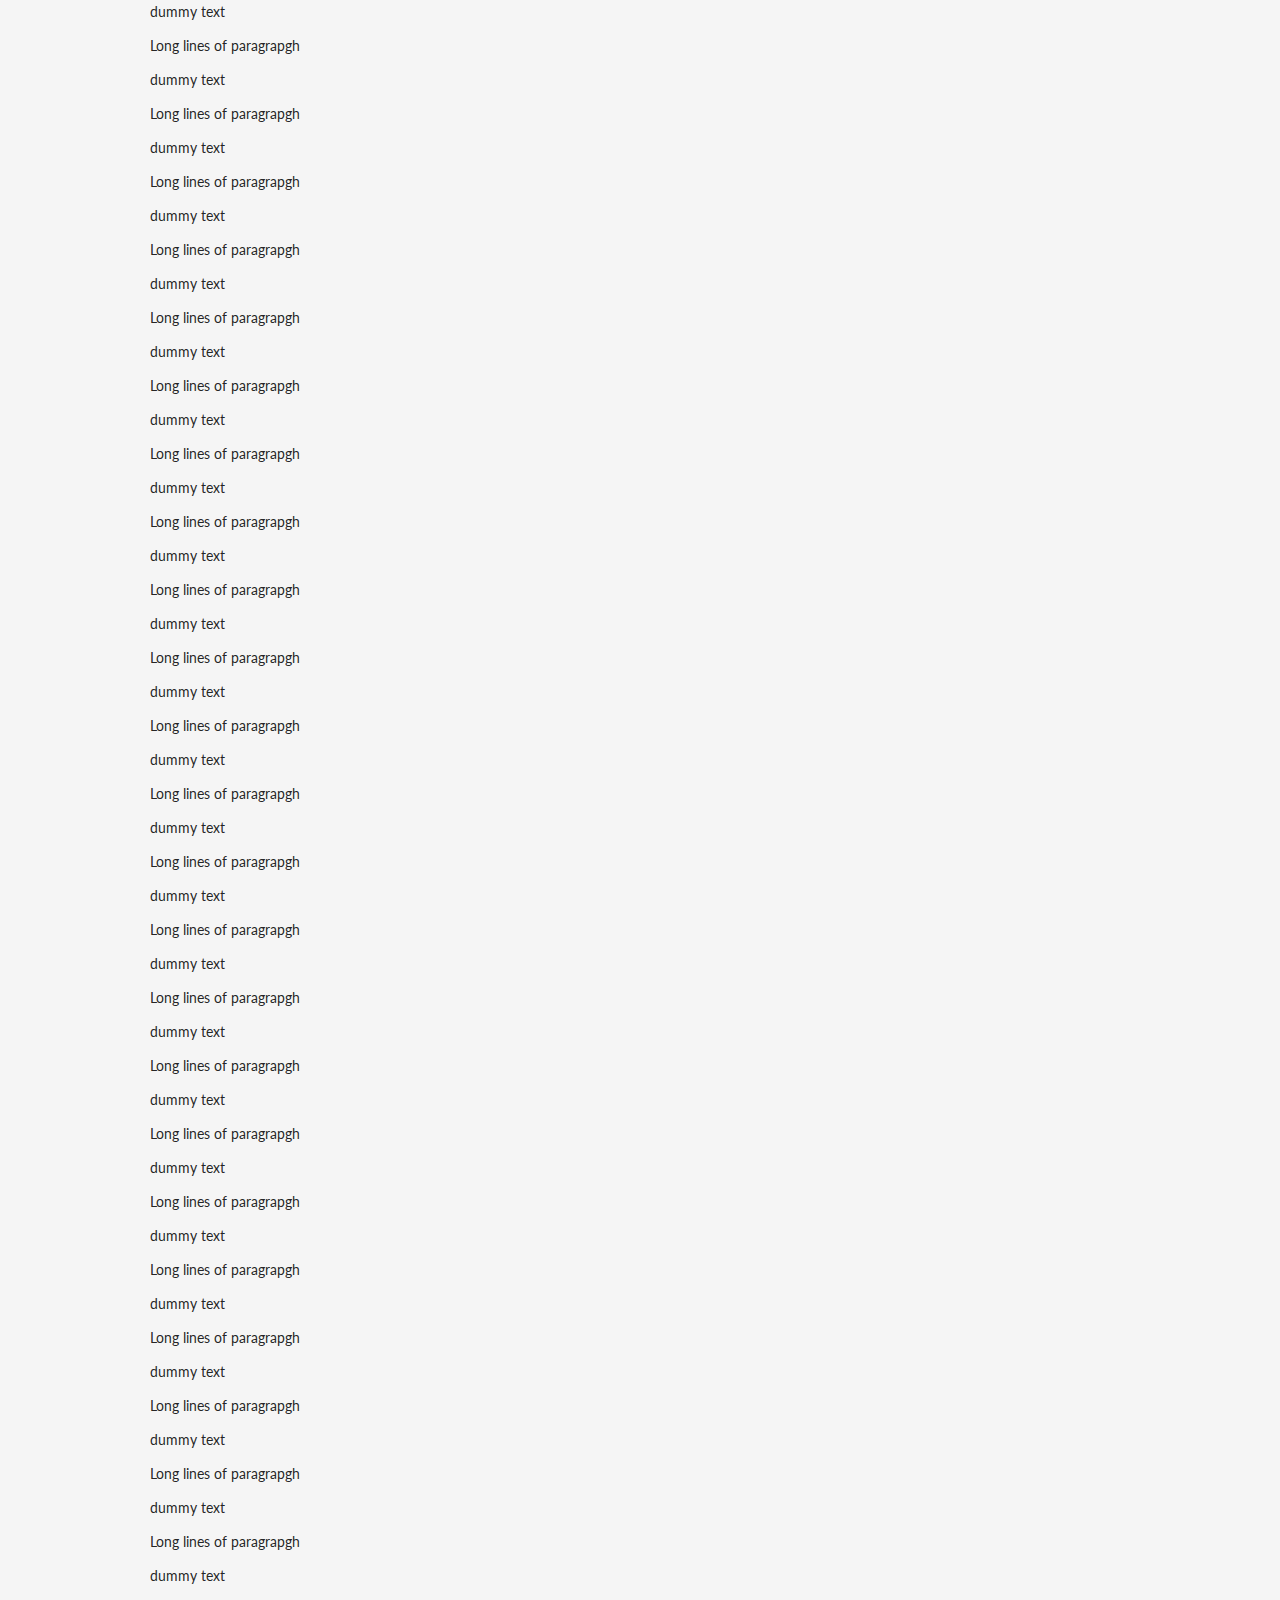
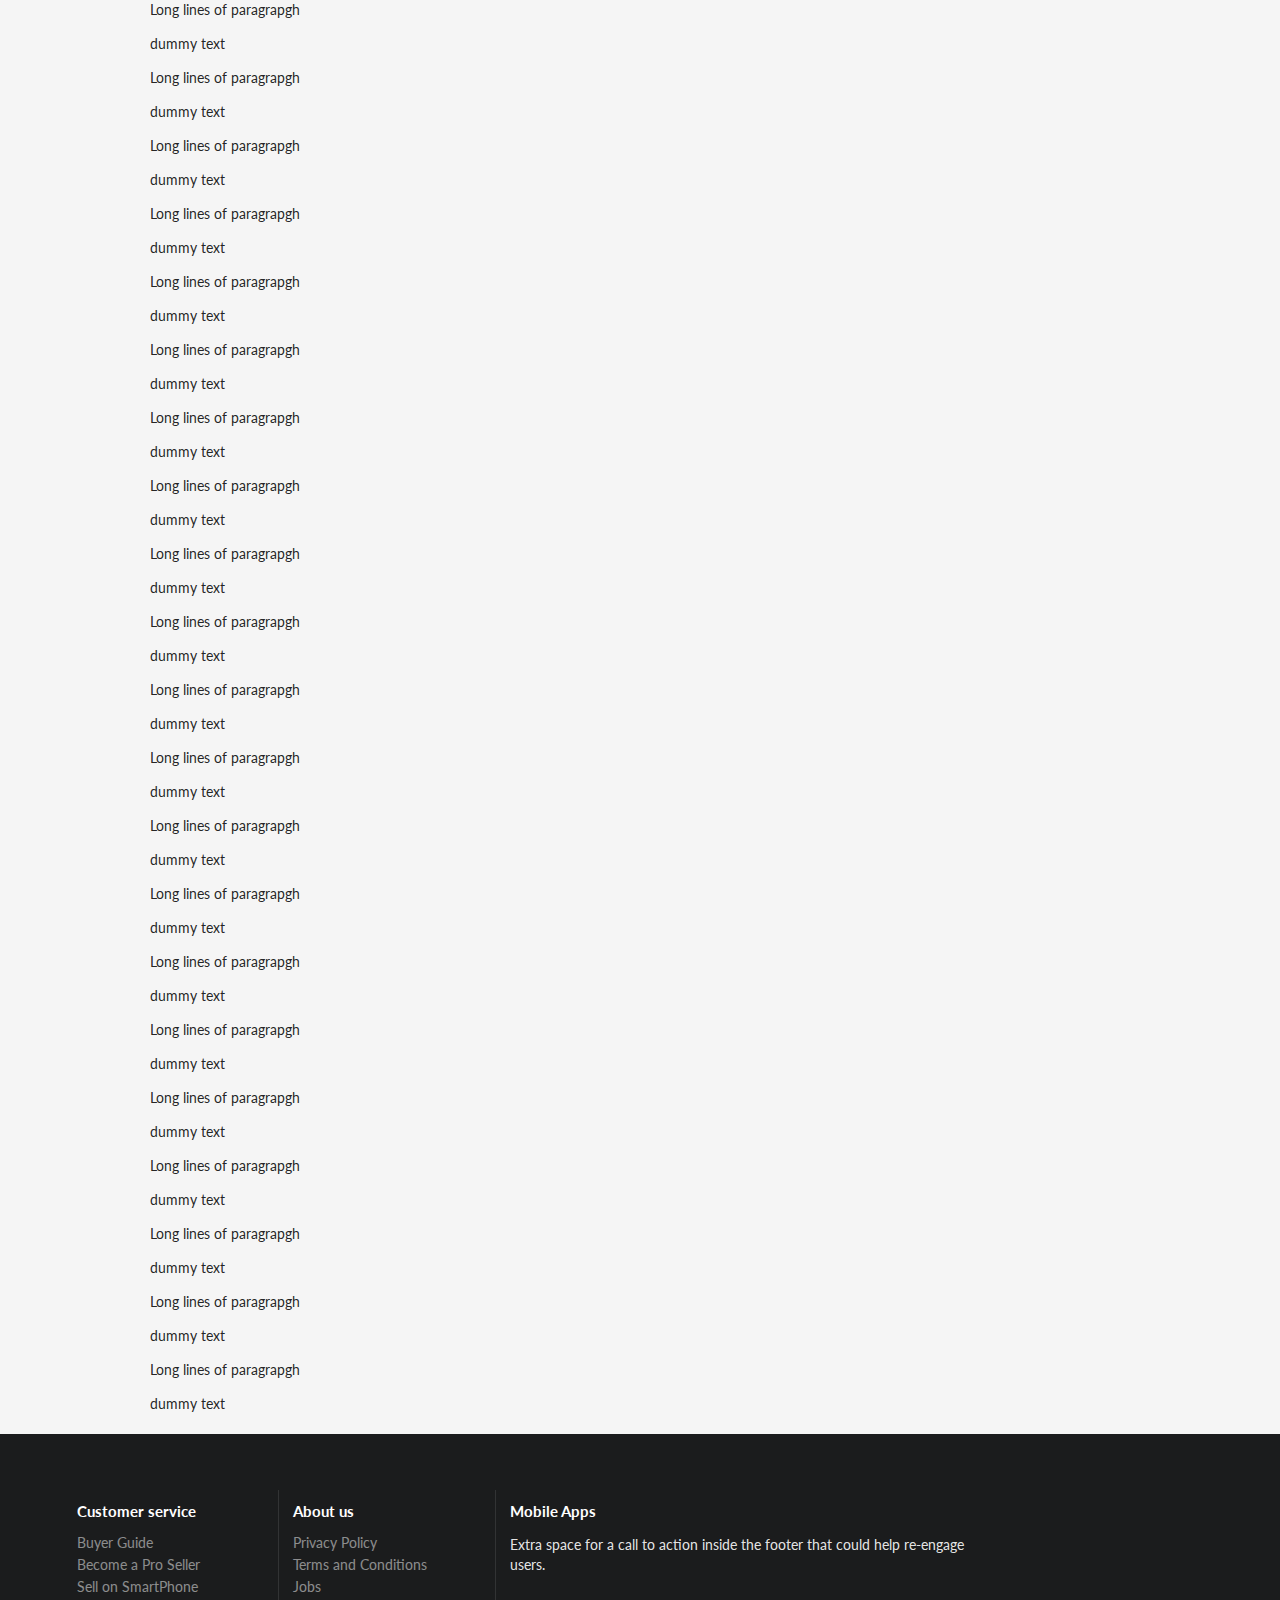
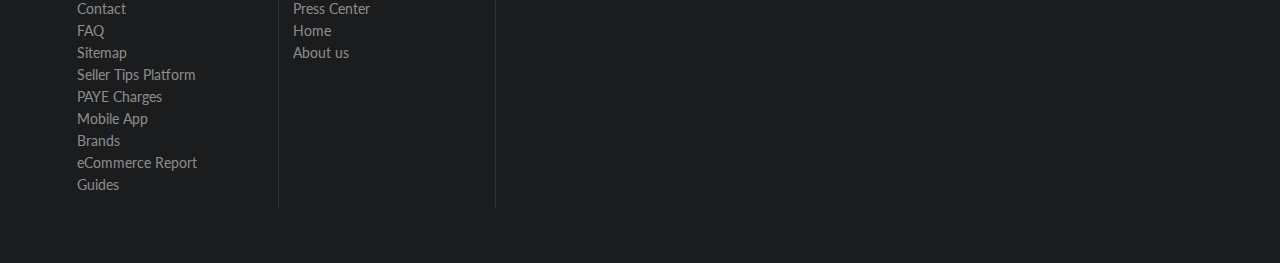
==== commit 214d2b17: "MVC project added" ====
--- a/Smart Phone Web/Index.html
+++ b/Smart Phone Web/Index.html
@@ -153,6 +153,14 @@
 </div>
      
     <section class="workingArea">
+        <div class="ui breadcrumb">
+            <a class="section">Home</a>
+            <i class="right angle icon divider"></i>
+            <a class="section">Store</a>
+            <i class="right angle icon divider"></i>
+            <div class="active section">Phones</div>
+        </div>
+
 
         <p> Long lines of paragrapgh</p>
         <p> dummy text</p> 
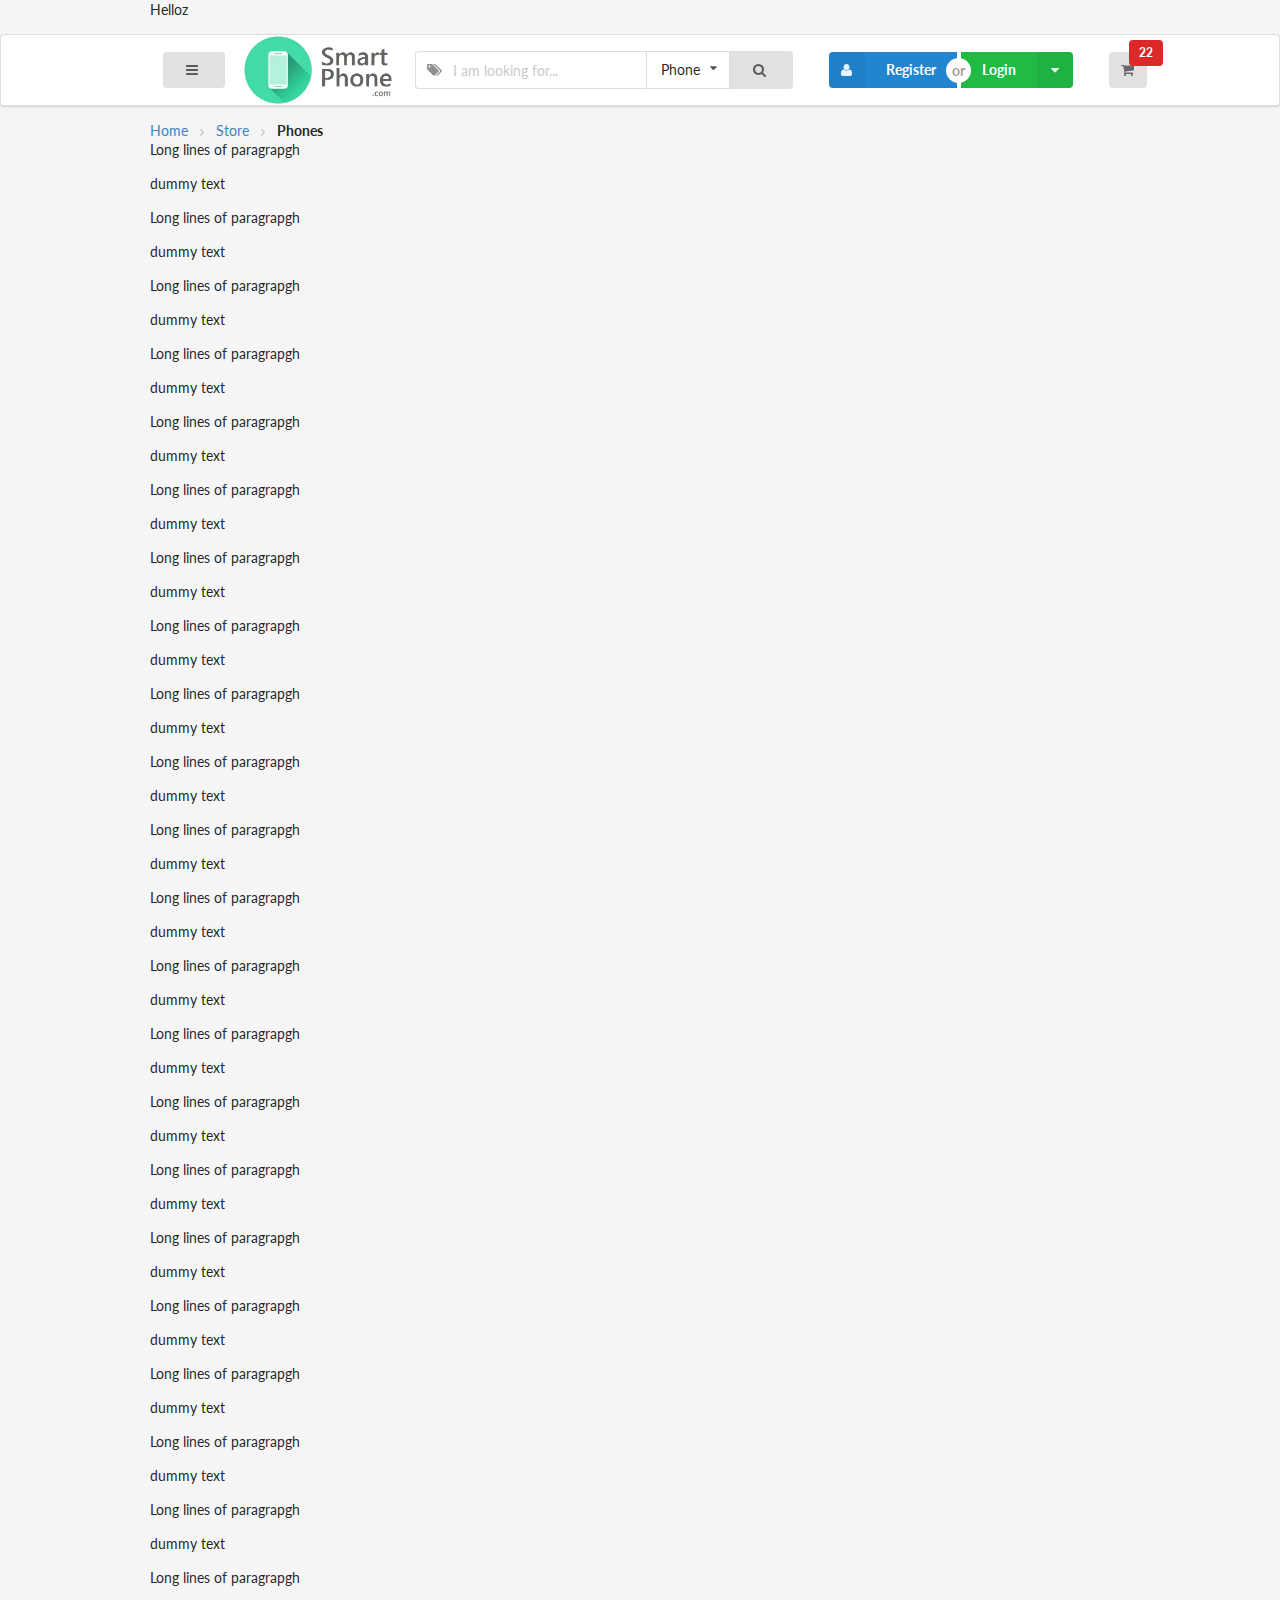
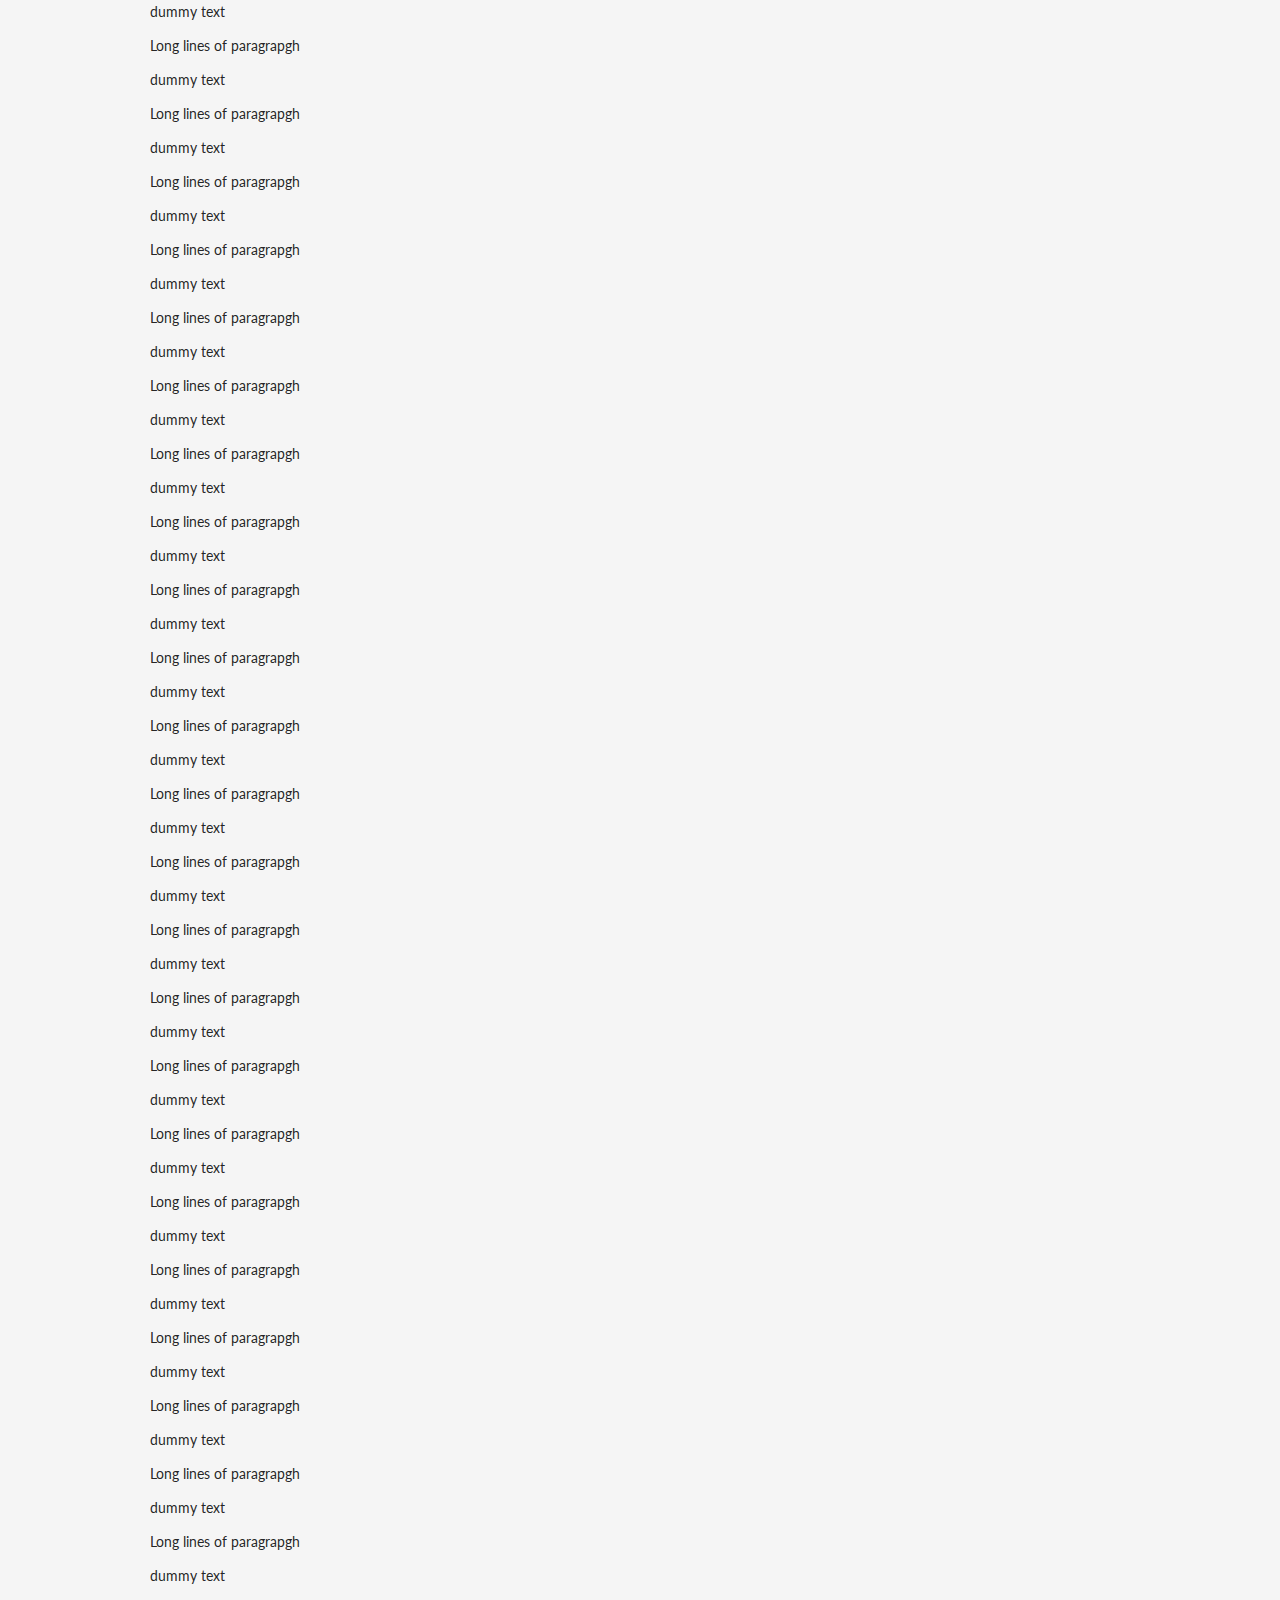
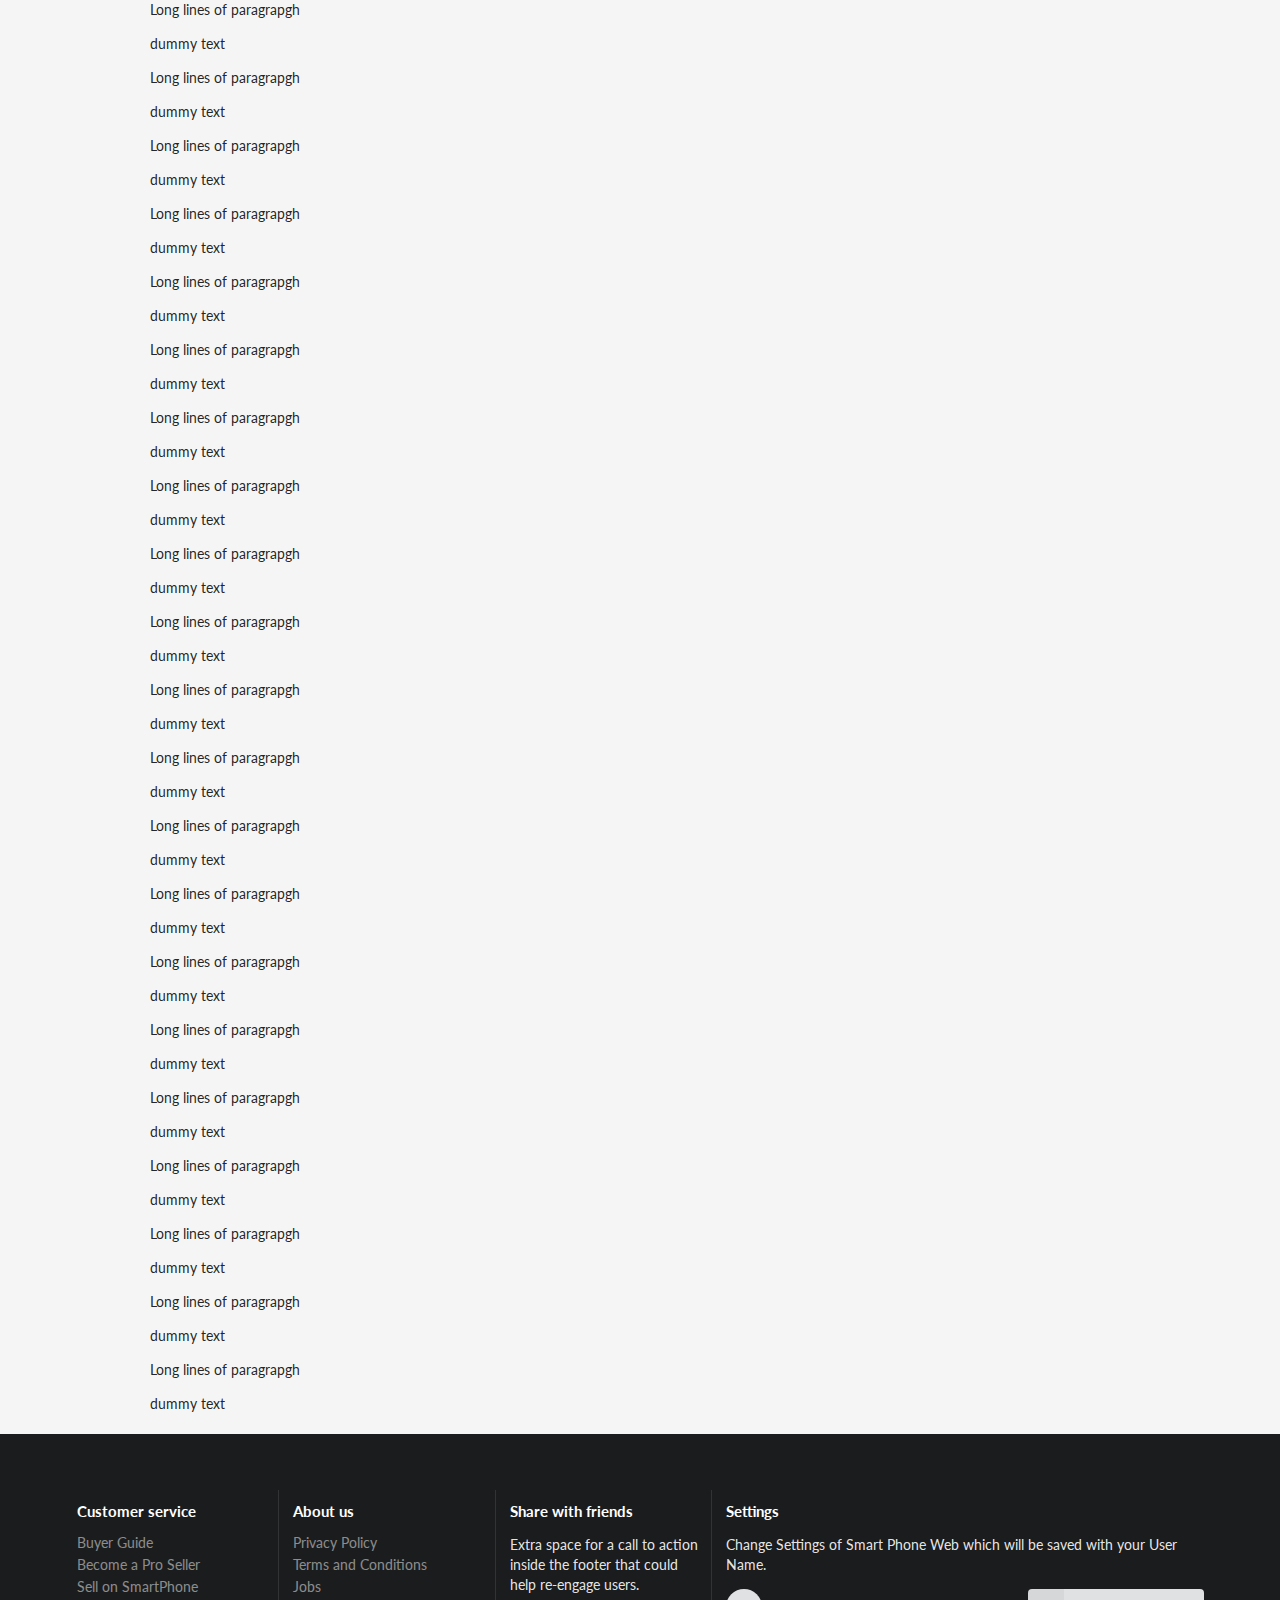
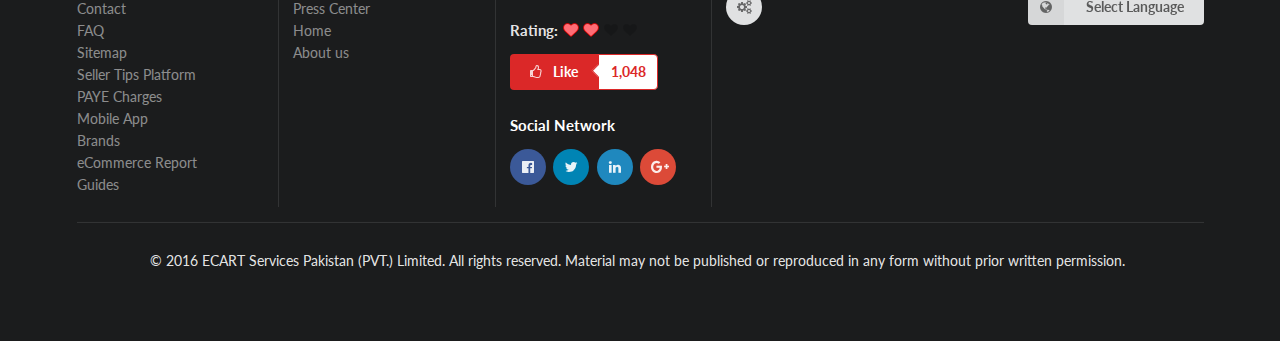
==== commit be72e1f3: "Added Scripts, UI, CSS, And added footer." ====
--- a/Smart Phone Web/Index.html
+++ b/Smart Phone Web/Index.html
@@ -161,7 +161,7 @@
             <div class="active section">Phones</div>
         </div>
 
-
+       
         <p> Long lines of paragrapgh</p>
         <p> dummy text</p> 
         <p> Long lines of paragrapgh</p>
@@ -263,13 +263,80 @@
                             <a href="#" class="item">About us</a>
                         </div>
                     </div>
+                    <div class="three wide column">
+                        <h4 class="ui inverted header">Share with friends</h4>
+                        <p>Extra space for a call to action inside the footer that could help re-engage users.</p>
+
+                        
+                        <h4 class="header">
+                            Rating:
+                            <div class="ui heart rating" data-rating="2"></div>
+                        </h4>
+                       
+                        
+
+                        <div class="ui labeled button" tabindex="0">
+                            <div class="ui red button">
+                                <i class="thumbs outline up icon"></i> Like
+                            </div>
+                            <a class="ui basic red left pointing label">
+                                1,048
+                            </a>
+                        </div>
+                       
+                        <h4 class="ui inverted header">Social Network</h4>
+                        <button class="ui circular facebook icon button">
+                            <i class="facebook icon"></i>
+                        </button>
+                        <button class="ui circular twitter icon button">
+                            <i class="twitter icon"></i>
+                        </button>
+                        <button class="ui circular linkedin icon button">
+                            <i class="linkedin icon"></i>
+                        </button>
+                        <button class="ui circular google plus icon button">
+                            <i class="google plus icon"></i>
+                        </button>
+
+                    </div>
+
                     <div class="seven wide column">
-                        <h4 class="ui inverted header">Mobile Apps</h4>
-                        <p>Extra space for a call to action inside the footer that could help re-engage users.</p>
+                       
+                            <h4 class="ui inverted header">Settings</h4>
+                            <p>
+
+                                Change Settings of Smart Phone Web which will be saved with your User Name.
+                                
+                            </p>
+                        <button class="circular ui icon button">
+                            <i class="icon settings"></i>
+                        </button>
+                            
+                        <div class="ui right floated floating dropdown labeled search icon button">
+                            <i class="world icon"></i>
+                            <span class="text">Select Language</span>
+                            <div class="menu">
+                                <div class="item">Urdu</div>
+                                <div class="item">English</div>
+                                <div class="item">Punjabi</div>
+
+                            </div>
+                        </div>
+                        
+                        
+                        
                     </div>
                 </div>
-            </div>
+                <div class="ui section divider"></div>
+                
+                    <div class="workingArea">
+                        <p>© 2016 ECART Services Pakistan (PVT.) Limited. All rights reserved. Material may not be published or reproduced in any form without prior written permission.</p>
+                    </div>
+                
+             </div>
+           
         </div>
+      
     </div>
 
 
@@ -311,6 +378,10 @@
 
 
             });
+
+            $('.rating')
+  .rating('enable')
+            ;
 
 
             $('.ui.form')
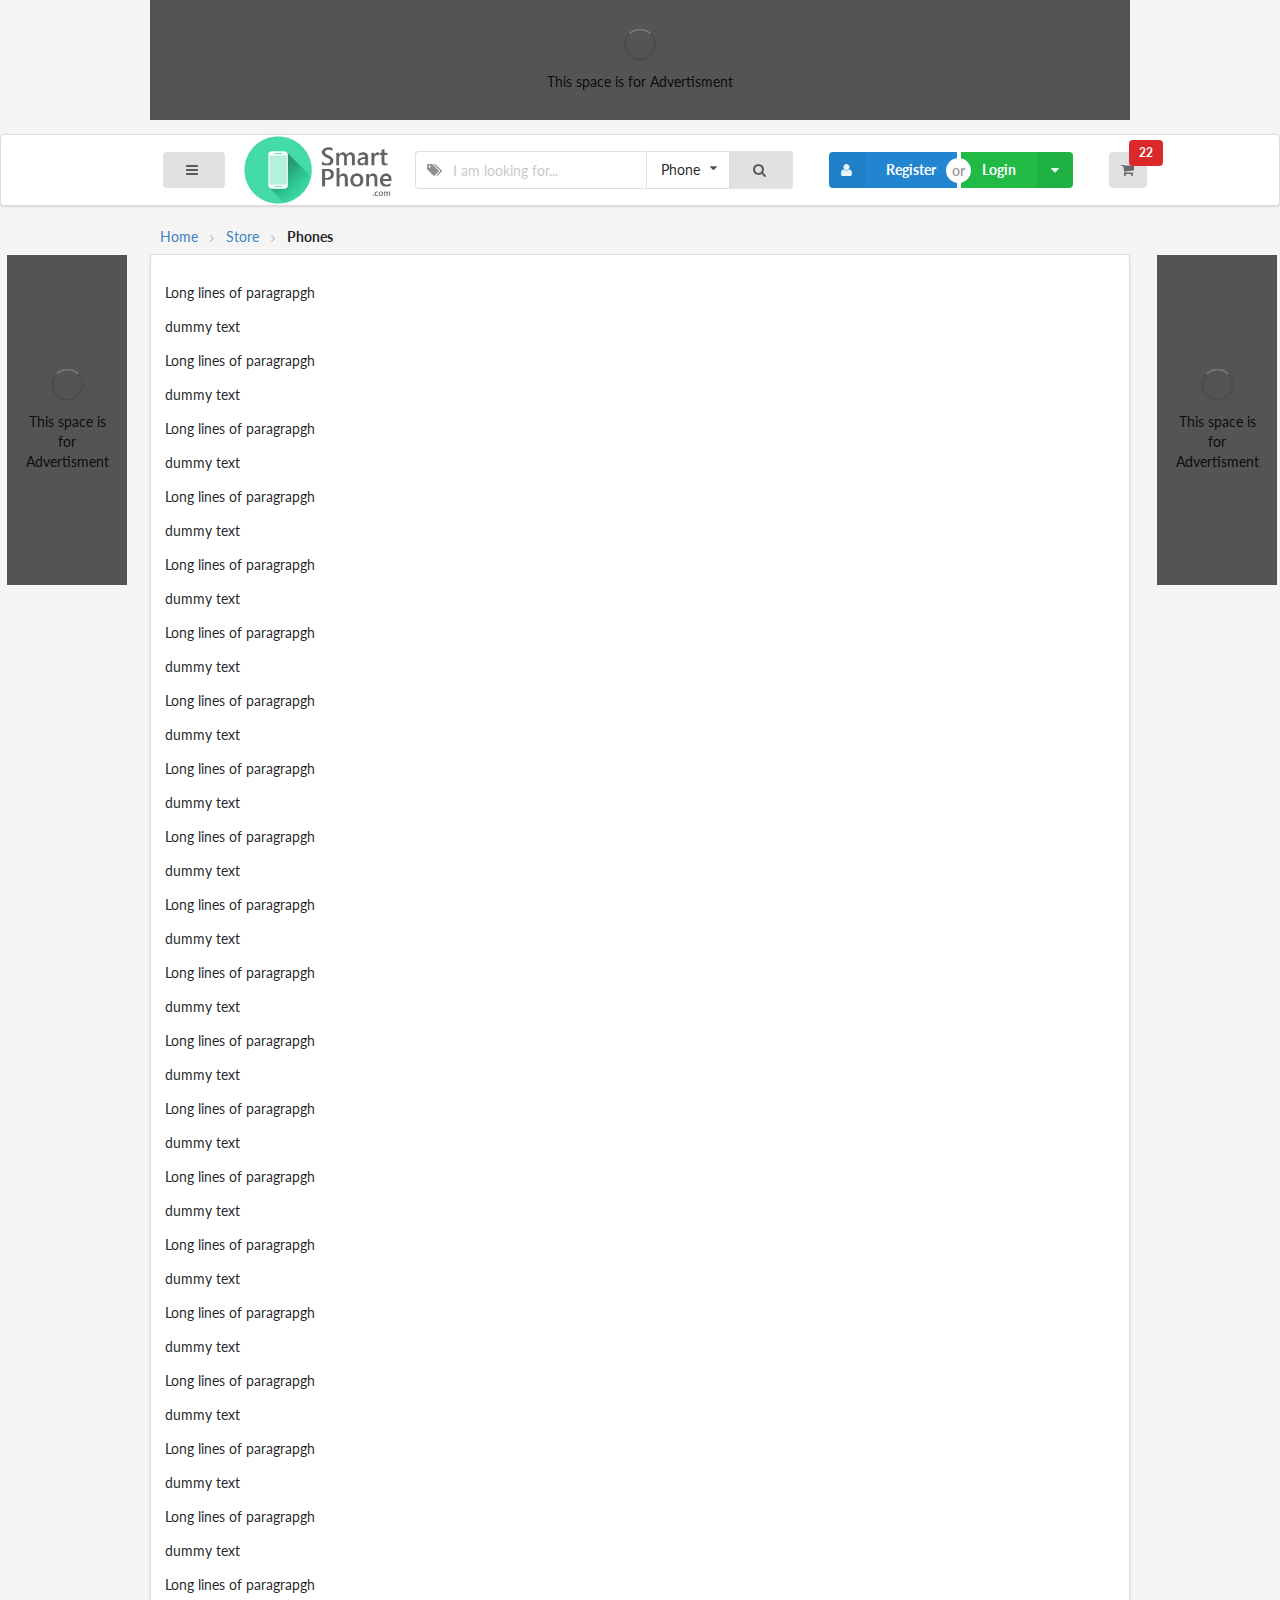
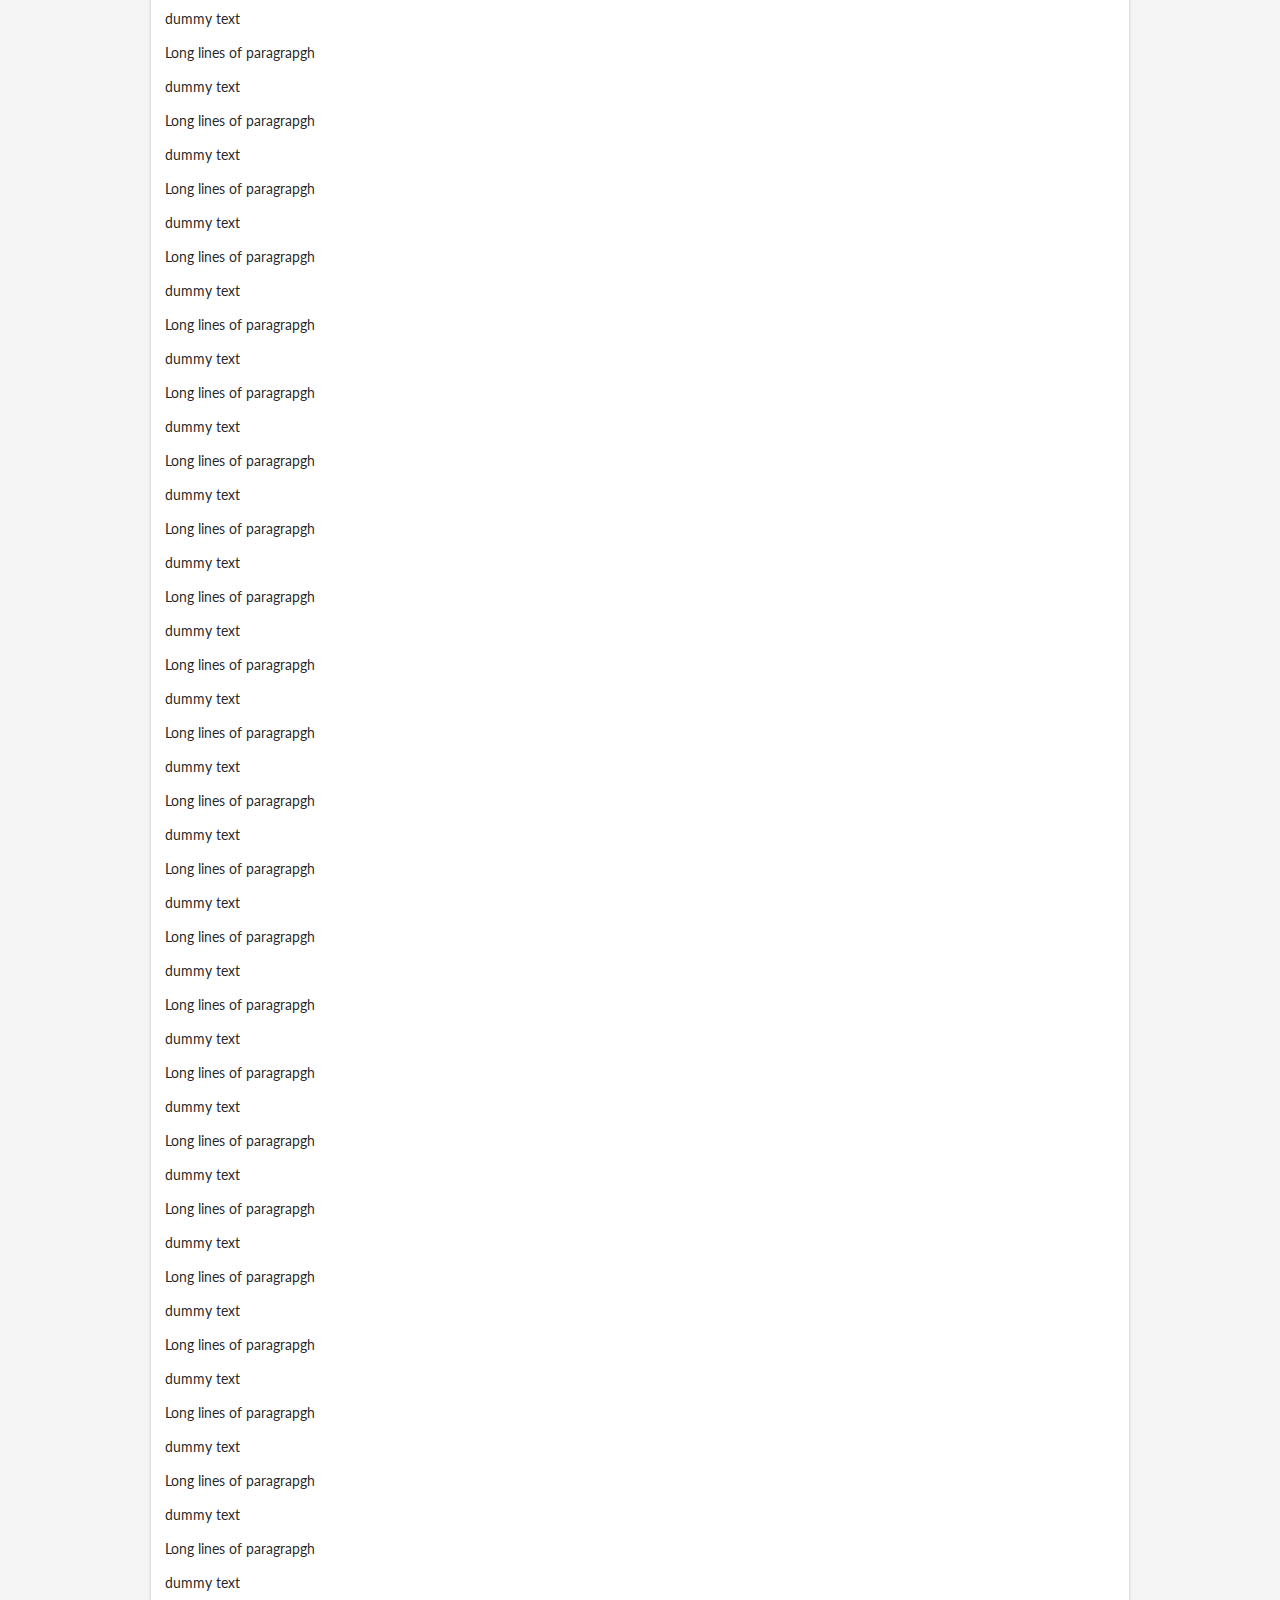
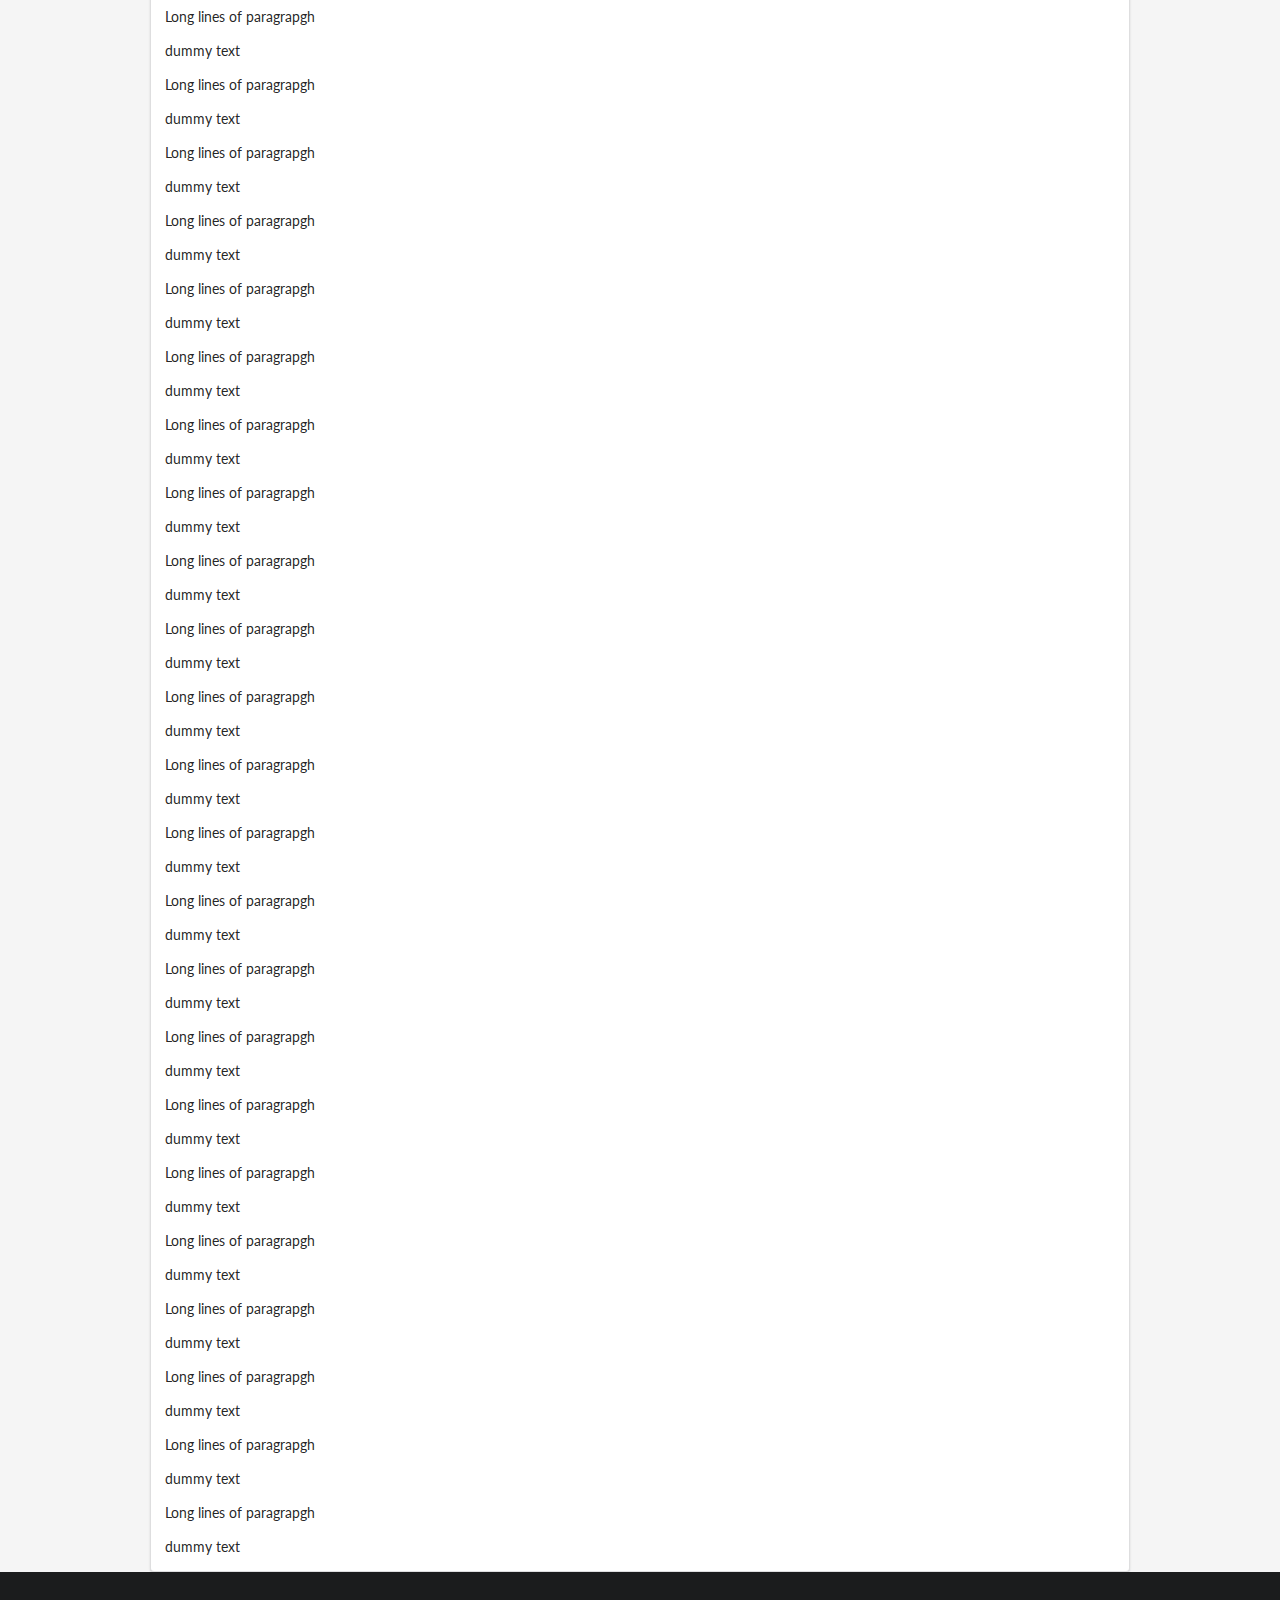
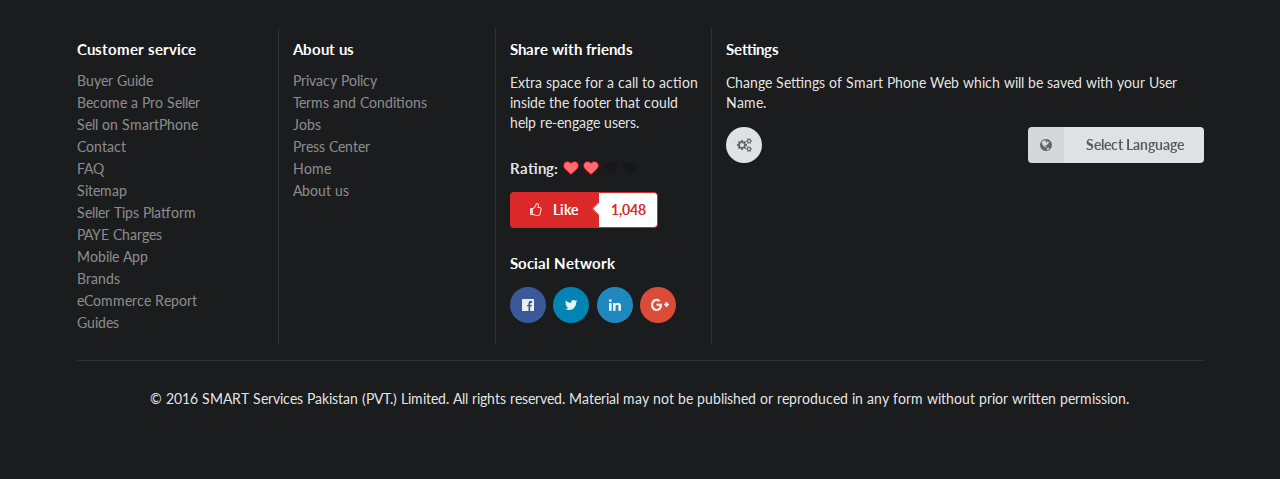
==== commit f0e57d47: "Added Sidebar menu, Space for advertisments" ====
--- a/Smart Phone Web/Index.html
+++ b/Smart Phone Web/Index.html
@@ -6,43 +6,86 @@
     <link href="Content/semantic.min.css" rel="stylesheet" />
     <link href="Content/myStyles/BasicLayout.css" rel="stylesheet" />
 </head>
-<body >
-    
-    <section class="workingArea">
-        Helloz
-    </section>
-
+<body>
+
+
+
+
+
+    <div class="ui sidebar inverted vertical menu">
+        
+      
+            <div class="item">
+                <div class="ui input"><input type="text" placeholder="Search..."></div>
+            </div>
+            <div class="item">
+                Home
+                <div class="menu">
+                    <a class="active item">Search</a>
+                    <a class="item">Add</a>
+                    <a class="item">Remove</a>
+                </div>
+            </div>
+            <a class="item">
+                <i class="grid layout icon"></i> Browse
+            </a>
+            <a class="item">
+                Messages
+            </a>
+        
+        
+        <div class="ui floating dropdown item">
+                More
+                <i class="dropdown icon"></i>
+                <div class="left menu">
+                    <a class="item"><i class="edit icon"></i> Edit Profile</a>
+                    <a class="item"><i class="globe icon"></i> Choose Language</a>
+                    <a class="item"><i class="settings icon"></i> Account Settings</a>
+                </div>
+            </div>
+       
+        
+    </div>
+    <div class="pusher">
+        <section class="workingArea">
+            <div class="ui container" style="margin:auto">
+                <div class="ui panorama test ad" data-text="">
+                    <div class="ui active indeterminate text loader">This space is for Advertisment</div>
+
+                </div>
+            </div>
+        </section>
 
         <div class="ui borderless main menu">
             <section class="workingArea">
                 <div class="ui secondary stackable menu">
                     <div class="item">
-                        <div class="ui animated button" tabindex="0">
+                        <div class="ui animated button" tabindex="0" id="MainMenuButton">
                             <div class="visible content"><i class="content icon"></i></div>
                             <div class="hidden content">
                                 Menu
                             </div>
                         </div>
                     </div>
-                    <img src="Content/images/logo-full.png" class="main-menu-logo"/>
-                   <div class="item">
-                       <div class="ui left icon action input">
-                           <input type="text" placeholder="I am looking for..." >
-                           <i class="tags icon"></i>
-                           <select class="ui fluid selection dropdown">
-                               <i class="filter icon"></i>
-                               <option value="all">Watches</option>
-                               <option selected="" value="articles">Phone</option>
-                               <option value="products">Tablets</option>
-                           </select>
-                           <div class="ui vertical animated button" tabindex="0">
-                               <div class="visible content"><i class="search icon"></i></div>
-                               <div class="hidden content">
-                                   Search
-                               </div>
-                           </div>
-                       </div>
-                </div>
+                    <img src="Content/images/logo-full.png" class="main-menu-logo" />
+                    <div class="item">
+                        <div class="ui left icon action input">
+                            <input type="text" placeholder="I am looking for...">
+                            <i class="tags icon"></i>
+                            <select class="ui fluid selection dropdown">
+                                <i class="filter icon"></i>
+                                <option value="all">Watches</option>
+                                <option selected="" value="articles">Phone</option>
+                                <option value="products">Tablets</option>
+                            </select>
+                            <div class="ui vertical animated button" tabindex="0">
+                                <div class="visible content"><i class="search icon"></i></div>
+                                <div class="hidden content">
+                                    Search
+                                </div>
+                            </div>
+                        </div>
+                    </div>
                     <div class="right menu">
 
                         <div class="item">
@@ -142,257 +185,310 @@
                     </div>
                     <div class="item">
 
-                        <button class="ui left icon button" >
+                        <button class="ui left icon button">
                             <i class="cart icon"></i>
                             <div class="floating ui red label">22</div>
                         </button>
 
                     </div>
-                    </div>
+                </div>
             </section>
-</div>
-     
-    <section class="workingArea">
-        <div class="ui breadcrumb">
-            <a class="section">Home</a>
-            <i class="right angle icon divider"></i>
-            <a class="section">Store</a>
-            <i class="right angle icon divider"></i>
-            <div class="active section">Phones</div>
         </div>
 
-       
-        <p> Long lines of paragrapgh</p>
-        <p> dummy text</p> 
-        <p> Long lines of paragrapgh</p>
-        <p> dummy text</p> <p> Long lines of paragrapgh</p>
-<p> dummy text</p> <p> Long lines of paragrapgh</p>
-<p> dummy text</p> <p> Long lines of paragrapgh</p>
-<p> dummy text</p> <p> Long lines of paragrapgh</p>
-<p> dummy text</p> <p> Long lines of paragrapgh</p>
-<p> dummy text</p> <p> Long lines of paragrapgh</p>
-<p> dummy text</p> <p> Long lines of paragrapgh</p>
-<p> dummy text</p> <p> Long lines of paragrapgh</p>
-<p> dummy text</p> <p> Long lines of paragrapgh</p>
-<p> dummy text</p> <p> Long lines of paragrapgh</p>
-<p> dummy text</p> <p> Long lines of paragrapgh</p>
-<p> dummy text</p> <p> Long lines of paragrapgh</p>
-<p> dummy text</p> <p> Long lines of paragrapgh</p>
-<p> dummy text</p> <p> Long lines of paragrapgh</p>
-<p> dummy text</p> <p> Long lines of paragrapgh</p>
-<p> dummy text</p> <p> Long lines of paragrapgh</p>
-<p> dummy text</p> <p> Long lines of paragrapgh</p>
-<p> dummy text</p> <p> Long lines of paragrapgh</p>
-<p> dummy text</p> <p> Long lines of paragrapgh</p>
-<p> dummy text</p> <p> Long lines of paragrapgh</p>
-<p> dummy text</p> <p> Long lines of paragrapgh</p>
-<p> dummy text</p> <p> Long lines of paragrapgh</p>
-<p> dummy text</p> <p> Long lines of paragrapgh</p>
-<p> dummy text</p> <p> Long lines of paragrapgh</p>
-<p> dummy text</p> <p> Long lines of paragrapgh</p>
-<p> dummy text</p> <p> Long lines of paragrapgh</p>
-<p> dummy text</p> <p> Long lines of paragrapgh</p>
-<p> dummy text</p> <p> Long lines of paragrapgh</p>
-<p> dummy text</p> <p> Long lines of paragrapgh</p>
-<p> dummy text</p> <p> Long lines of paragrapgh</p>
-<p> dummy text</p> <p> Long lines of paragrapgh</p>
-<p> dummy text</p> <p> Long lines of paragrapgh</p>
-<p> dummy text</p> <p> Long lines of paragrapgh</p>
-<p> dummy text</p> <p> Long lines of paragrapgh</p>
-<p> dummy text</p> <p> Long lines of paragrapgh</p>
-<p> dummy text</p> <p> Long lines of paragrapgh</p>
-<p> dummy text</p> <p> Long lines of paragrapgh</p>
-<p> dummy text</p> <p> Long lines of paragrapgh</p>
-<p> dummy text</p> <p> Long lines of paragrapgh</p>
-<p> dummy text</p> <p> Long lines of paragrapgh</p>
-<p> dummy text</p> <p> Long lines of paragrapgh</p>
-<p> dummy text</p> <p> Long lines of paragrapgh</p>
-<p> dummy text</p> <p> Long lines of paragrapgh</p>
-<p> dummy text</p> <p> Long lines of paragrapgh</p>
-<p> dummy text</p> <p> Long lines of paragrapgh</p>
-<p> dummy text</p> <p> Long lines of paragrapgh</p>
-<p> dummy text</p> <p> Long lines of paragrapgh</p>
-<p> dummy text</p> <p> Long lines of paragrapgh</p>
-<p> dummy text</p> <p> Long lines of paragrapgh</p>
-<p> dummy text</p> <p> Long lines of paragrapgh</p>
-<p> dummy text</p> <p> Long lines of paragrapgh</p>
-<p> dummy text</p> <p> Long lines of paragrapgh</p>
-<p> dummy text</p> <p> Long lines of paragrapgh</p>
-<p> dummy text</p> <p> Long lines of paragrapgh</p>
-<p> dummy text</p> <p> Long lines of paragrapgh</p>
-<p> dummy text</p> <p> Long lines of paragrapgh</p>
-<p> dummy text</p> <p> Long lines of paragrapgh</p>
-<p> dummy text</p> <p> Long lines of paragrapgh</p>
-<p> dummy text</p> <p> Long lines of paragrapgh</p>
-<p> dummy text</p> <p> Long lines of paragrapgh</p>
-<p> dummy text</p> <p> Long lines of paragrapgh</p>
-<p> dummy text</p> <p> Long lines of paragrapgh</p>
-<p> dummy text</p> <p> Long lines of paragrapgh</p>
-<p> dummy text</p> <p> Long lines of paragrapgh</p>
-<p> dummy text</p> 
+        <section class="workingArea">
+            <div class="ui breadcrumb">
+                <a class="section">Home</a>
+                <i class="right angle icon divider"></i>
+                <a class="section">Store</a>
+                <i class="right angle icon divider"></i>
+                <div class="active section">Phones</div>
+            </div>
         </section>
-    <div class="pusher">
-        <div class="ui inverted vertical footer segment">
-            <div class="ui container">
-                <div class="ui stackable inverted divided equal height stackable grid">
-                    <div class="three wide column">
-                        <h4 class="ui inverted header">Customer service</h4>
-                        <div class="ui inverted link list">
-                            <a href="#" class="item">Buyer Guide</a>
-                            <a href="#" class="item">Become a Pro Seller</a>
-                            <a href="#" class="item">Sell on SmartPhone</a>
-                            <a href="#" class="item">Contact</a>
-                            <a href="#" class="item">FAQ</a>
-                            <a href="#" class="item">Sitemap</a>
-                            <a href="#" class="item">Seller Tips Platform</a>
-                            <a href="#" class="item">PAYE Charges</a>
-                            <a href="#" class="item">Mobile App</a>
-                            <a href="#" class="item">Brands</a>
-                            <a href="#" class="item">eCommerce Report</a>
-                            <a href="#" class="item">Guides</a>
+
+
+        <div class="ui segment" id="workingArea">
+
+
+
+            <div class="ui left close rail" style="width:130px">
+
+                <div class="ui sticky">
+                    <div class="ui vertical banner test ad" data-text="" style="height:330px">
+                        <div class="ui active indeterminate text loader">This space is for Advertisment</div>
+                    </div>
+                </div>
+            </div>
+            <div class="ui right close rail">
+                <div class="ui sticky">
+
+                    <div class="ui vertical banner test ad" data-text="" style="height:330px">
+                        <div class="ui active indeterminate text loader">This space is for Advertisment</div>
+
+                    </div>
+                </div>
+            </div>
+            <p></p>
+            <p></p>
+
+
+
+
+
+
+            <section class="workingArea" id="MainWorkingSection">
+
+
+
+
+
+
+                <p> Long lines of paragrapgh</p>
+                <p> dummy text</p>
+                <p> Long lines of paragrapgh</p>
+                <p> dummy text</p> <p> Long lines of paragrapgh</p>
+                <p> dummy text</p> <p> Long lines of paragrapgh</p>
+                <p> dummy text</p> <p> Long lines of paragrapgh</p>
+                <p> dummy text</p> <p> Long lines of paragrapgh</p>
+                <p> dummy text</p> <p> Long lines of paragrapgh</p>
+                <p> dummy text</p> <p> Long lines of paragrapgh</p>
+                <p> dummy text</p> <p> Long lines of paragrapgh</p>
+                <p> dummy text</p> <p> Long lines of paragrapgh</p>
+                <p> dummy text</p> <p> Long lines of paragrapgh</p>
+                <p> dummy text</p> <p> Long lines of paragrapgh</p>
+                <p> dummy text</p> <p> Long lines of paragrapgh</p>
+                <p> dummy text</p> <p> Long lines of paragrapgh</p>
+                <p> dummy text</p> <p> Long lines of paragrapgh</p>
+                <p> dummy text</p> <p> Long lines of paragrapgh</p>
+                <p> dummy text</p> <p> Long lines of paragrapgh</p>
+                <p> dummy text</p> <p> Long lines of paragrapgh</p>
+                <p> dummy text</p> <p> Long lines of paragrapgh</p>
+                <p> dummy text</p> <p> Long lines of paragrapgh</p>
+                <p> dummy text</p> <p> Long lines of paragrapgh</p>
+                <p> dummy text</p> <p> Long lines of paragrapgh</p>
+                <p> dummy text</p> <p> Long lines of paragrapgh</p>
+                <p> dummy text</p> <p> Long lines of paragrapgh</p>
+                <p> dummy text</p> <p> Long lines of paragrapgh</p>
+                <p> dummy text</p> <p> Long lines of paragrapgh</p>
+                <p> dummy text</p> <p> Long lines of paragrapgh</p>
+                <p> dummy text</p> <p> Long lines of paragrapgh</p>
+                <p> dummy text</p> <p> Long lines of paragrapgh</p>
+                <p> dummy text</p> <p> Long lines of paragrapgh</p>
+                <p> dummy text</p> <p> Long lines of paragrapgh</p>
+                <p> dummy text</p> <p> Long lines of paragrapgh</p>
+                <p> dummy text</p> <p> Long lines of paragrapgh</p>
+                <p> dummy text</p> <p> Long lines of paragrapgh</p>
+                <p> dummy text</p> <p> Long lines of paragrapgh</p>
+                <p> dummy text</p> <p> Long lines of paragrapgh</p>
+                <p> dummy text</p> <p> Long lines of paragrapgh</p>
+                <p> dummy text</p> <p> Long lines of paragrapgh</p>
+                <p> dummy text</p> <p> Long lines of paragrapgh</p>
+                <p> dummy text</p> <p> Long lines of paragrapgh</p>
+                <p> dummy text</p> <p> Long lines of paragrapgh</p>
+                <p> dummy text</p> <p> Long lines of paragrapgh</p>
+                <p> dummy text</p> <p> Long lines of paragrapgh</p>
+                <p> dummy text</p> <p> Long lines of paragrapgh</p>
+                <p> dummy text</p> <p> Long lines of paragrapgh</p>
+                <p> dummy text</p> <p> Long lines of paragrapgh</p>
+                <p> dummy text</p> <p> Long lines of paragrapgh</p>
+                <p> dummy text</p> <p> Long lines of paragrapgh</p>
+                <p> dummy text</p> <p> Long lines of paragrapgh</p>
+                <p> dummy text</p> <p> Long lines of paragrapgh</p>
+                <p> dummy text</p> <p> Long lines of paragrapgh</p>
+                <p> dummy text</p> <p> Long lines of paragrapgh</p>
+                <p> dummy text</p> <p> Long lines of paragrapgh</p>
+                <p> dummy text</p> <p> Long lines of paragrapgh</p>
+                <p> dummy text</p> <p> Long lines of paragrapgh</p>
+                <p> dummy text</p> <p> Long lines of paragrapgh</p>
+                <p> dummy text</p> <p> Long lines of paragrapgh</p>
+                <p> dummy text</p> <p> Long lines of paragrapgh</p>
+                <p> dummy text</p> <p> Long lines of paragrapgh</p>
+                <p> dummy text</p> <p> Long lines of paragrapgh</p>
+                <p> dummy text</p> <p> Long lines of paragrapgh</p>
+                <p> dummy text</p> <p> Long lines of paragrapgh</p>
+                <p> dummy text</p> <p> Long lines of paragrapgh</p>
+                <p> dummy text</p> <p> Long lines of paragrapgh</p>
+                <p> dummy text</p> <p> Long lines of paragrapgh</p>
+                <p> dummy text</p> <p> Long lines of paragrapgh</p>
+                <p> dummy text</p>
+            </section>
+
+        </div>
+
+    </div>
+
+    <div class="ui inverted vertical footer segment">
+        <div class="ui container">
+            <div class="ui stackable inverted divided equal height stackable grid">
+                <div class="three wide column">
+                    <h4 class="ui inverted header">Customer service</h4>
+                    <div class="ui inverted link list">
+                        <a href="#" class="item">Buyer Guide</a>
+                        <a href="#" class="item">Become a Pro Seller</a>
+                        <a href="#" class="item">Sell on SmartPhone</a>
+                        <a href="#" class="item">Contact</a>
+                        <a href="#" class="item">FAQ</a>
+                        <a href="#" class="item">Sitemap</a>
+                        <a href="#" class="item">Seller Tips Platform</a>
+                        <a href="#" class="item">PAYE Charges</a>
+                        <a href="#" class="item">Mobile App</a>
+                        <a href="#" class="item">Brands</a>
+                        <a href="#" class="item">eCommerce Report</a>
+                        <a href="#" class="item">Guides</a>
+                    </div>
+                </div>
+                <div class="three wide column">
+                    <h4 class="ui inverted header">About us</h4>
+                    <div class="ui inverted link list">
+                        <a href="#" class="item">Privacy Policy</a>
+                        <a href="#" class="item">Terms and Conditions</a>
+                        <a href="#" class="item">Jobs</a>
+                        <a href="#" class="item">Press Center</a>
+                        <a href="#" class="item">Home</a>
+                        <a href="#" class="item">About us</a>
+                    </div>
+                </div>
+                <div class="three wide column">
+                    <h4 class="ui inverted header">Share with friends</h4>
+                    <p>Extra space for a call to action inside the footer that could help re-engage users.</p>
+
+
+                    <h4 class="header">
+                        Rating:
+                        <div class="ui heart rating" data-rating="2"></div>
+                    </h4>
+
+
+
+                    <div class="ui labeled button" tabindex="0">
+                        <div class="ui red button">
+                            <i class="thumbs outline up icon"></i> Like
                         </div>
-                    </div>
-                    <div class="three wide column">
-                        <h4 class="ui inverted header">About us</h4>
-                        <div class="ui inverted link list">
-                            <a href="#" class="item">Privacy Policy</a>
-                            <a href="#" class="item">Terms and Conditions</a>
-                            <a href="#" class="item">Jobs</a>
-                            <a href="#" class="item">Press Center</a>
-                            <a href="#" class="item">Home</a>
-                            <a href="#" class="item">About us</a>
+                        <a class="ui basic red left pointing label">
+                            1,048
+                        </a>
+                    </div>
+
+                    <h4 class="ui inverted header">Social Network</h4>
+                    <button class="ui circular facebook icon button">
+                        <i class="facebook icon"></i>
+                    </button>
+                    <button class="ui circular twitter icon button">
+                        <i class="twitter icon"></i>
+                    </button>
+                    <button class="ui circular linkedin icon button">
+                        <i class="linkedin icon"></i>
+                    </button>
+                    <button class="ui circular google plus icon button">
+                        <i class="google plus icon"></i>
+                    </button>
+
+                </div>
+
+                <div class="seven wide column">
+
+                    <h4 class="ui inverted header">Settings</h4>
+                    <p>
+
+                        Change Settings of Smart Phone Web which will be saved with your User Name.
+
+                    </p>
+                    <button class="circular ui icon button">
+                        <i class="icon settings"></i>
+                    </button>
+
+                    <div class="ui right floated floating dropdown labeled search icon button">
+                        <i class="world icon"></i>
+                        <span class="text">Select Language</span>
+                        <div class="menu">
+                            <div class="item">Urdu</div>
+                            <div class="item">English</div>
+                            <div class="item">Punjabi</div>
+
                         </div>
                     </div>
-                    <div class="three wide column">
-                        <h4 class="ui inverted header">Share with friends</h4>
-                        <p>Extra space for a call to action inside the footer that could help re-engage users.</p>
-
-                        
-                        <h4 class="header">
-                            Rating:
-                            <div class="ui heart rating" data-rating="2"></div>
-                        </h4>
-                       
-                        
-
-                        <div class="ui labeled button" tabindex="0">
-                            <div class="ui red button">
-                                <i class="thumbs outline up icon"></i> Like
-                            </div>
-                            <a class="ui basic red left pointing label">
-                                1,048
-                            </a>
-                        </div>
-                       
-                        <h4 class="ui inverted header">Social Network</h4>
-                        <button class="ui circular facebook icon button">
-                            <i class="facebook icon"></i>
-                        </button>
-                        <button class="ui circular twitter icon button">
-                            <i class="twitter icon"></i>
-                        </button>
-                        <button class="ui circular linkedin icon button">
-                            <i class="linkedin icon"></i>
-                        </button>
-                        <button class="ui circular google plus icon button">
-                            <i class="google plus icon"></i>
-                        </button>
-
-                    </div>
-
-                    <div class="seven wide column">
-                       
-                            <h4 class="ui inverted header">Settings</h4>
-                            <p>
-
-                                Change Settings of Smart Phone Web which will be saved with your User Name.
-                                
-                            </p>
-                        <button class="circular ui icon button">
-                            <i class="icon settings"></i>
-                        </button>
-                            
-                        <div class="ui right floated floating dropdown labeled search icon button">
-                            <i class="world icon"></i>
-                            <span class="text">Select Language</span>
-                            <div class="menu">
-                                <div class="item">Urdu</div>
-                                <div class="item">English</div>
-                                <div class="item">Punjabi</div>
-
-                            </div>
-                        </div>
-                        
-                        
-                        
-                    </div>
-                </div>
-                <div class="ui section divider"></div>
-                
-                    <div class="workingArea">
-                        <p>© 2016 ECART Services Pakistan (PVT.) Limited. All rights reserved. Material may not be published or reproduced in any form without prior written permission.</p>
-                    </div>
-                
-             </div>
-           
+
+
+
+                </div>
+            </div>
+            <div class="ui section divider"></div>
+
+            <div class="workingArea">
+                <p>© 2016 SMART Services Pakistan (PVT.) Limited. All rights reserved. Material may not be published or reproduced in any form without prior written permission.</p>
+            </div>
+
         </div>
-      
+
     </div>
 
 
-        <script src="Scripts/jquery-3.1.0.min.js"></script>
-        <script src="Scripts/jquery-ui-1.12.0.min.js"></script>
-        <script src="Scripts/semantic.min.js"></script>
-
-        <script type="text/javascript">
-
-            $(function () {
-
-                $('.ui.dropdown').dropdown();
-
-                $("#login").position
-                    (
-                     {
-                         of: "#loginButton",
-                         at: "right bottom",
-                         my: "right top "
-                     }
-                    );
-
-                // fix main menu to page on passing
-                $('.main.menu').visibility({
-                    type: 'fixed'
-                });
-
-                $("#login").hide();
-                //$("#loginButton").click(function () {
-                //    $("#login").slideToggle(500);
-                //});
-
-                $("#loginButton").click(function () {
-                    //$('#login').transition('drop');
-                    $('#login').transition('swing down');
-                });
-
-
-
-
+
+
+
+    <script src="Scripts/jquery-3.1.0.min.js"></script>
+    <script src="Scripts/jquery-ui-1.12.0.min.js"></script>
+    <script src="Scripts/semantic.min.js"></script>
+
+    <script type="text/javascript">
+
+        $(function () {
+
+
+            $('.ui.sticky')
+                   .sticky({
+                       offset: 100,
+                       bottomOffset: 100,
+                       context: '#MainWorkingSection'
+                   });
+
+
+            $('.ui.dropdown').dropdown();
+
+            $("#login").position
+                (
+                 {
+                     of: "#loginButton",
+                     at: "right bottom",
+                     my: "right top "
+                 }
+                );
+
+            // fix main menu to page on passing
+            $('.main.menu').visibility({
+                type: 'fixed'
             });
 
-            $('.rating')
-  .rating('enable')
-            ;
-
-
-            $('.ui.form')
-                 .form({
-                     fields: {
-                         username: 'empty',
-                         password: ['minLength[6]', 'empty'],
-                     },
-                     inline: true,
-                     on: 'blur',
-                 });
-        </script>
+            $("#login").hide();
+            //$("#loginButton").click(function () {
+            //    $("#login").slideToggle(500);
+            //});
+
+            $("#loginButton").click(function () {
+                //$('#login').transition('drop');
+                $('#login').transition('swing down');
+            });
+
+            $("#MainMenuButton").click(function () {
+                $('.ui.sidebar').sidebar('toggle');
+            });
+
+        });
+
+        $('.rating').rating('enable');
+
+
+
+        $('.ui.form')
+             .form({
+                 fields: {
+                     username: 'empty',
+                     password: ['minLength[6]', 'empty'],
+                 },
+                 inline: true,
+                 on: 'blur',
+             });
+
+
+    </script>
 </body>
 </html>
--- a/Smart Phone Web/Content/myStyles/BasicLayout.css
+++ b/Smart Phone Web/Content/myStyles/BasicLayout.css
@@ -6,8 +6,12 @@
 
 .workingArea {
     width: 980px;
+    margin: 0px auto;
+}
+
+#workingArea {
+    width: 980px;
     margin: auto;
-    
 }
 
 .registerArea {
@@ -55,6 +59,10 @@
       
     }
 
-.pusher {
+/*.pusher {
 margin-top:20px;
+}*/
+
+.breadcrumb {
+    padding:10px;
 }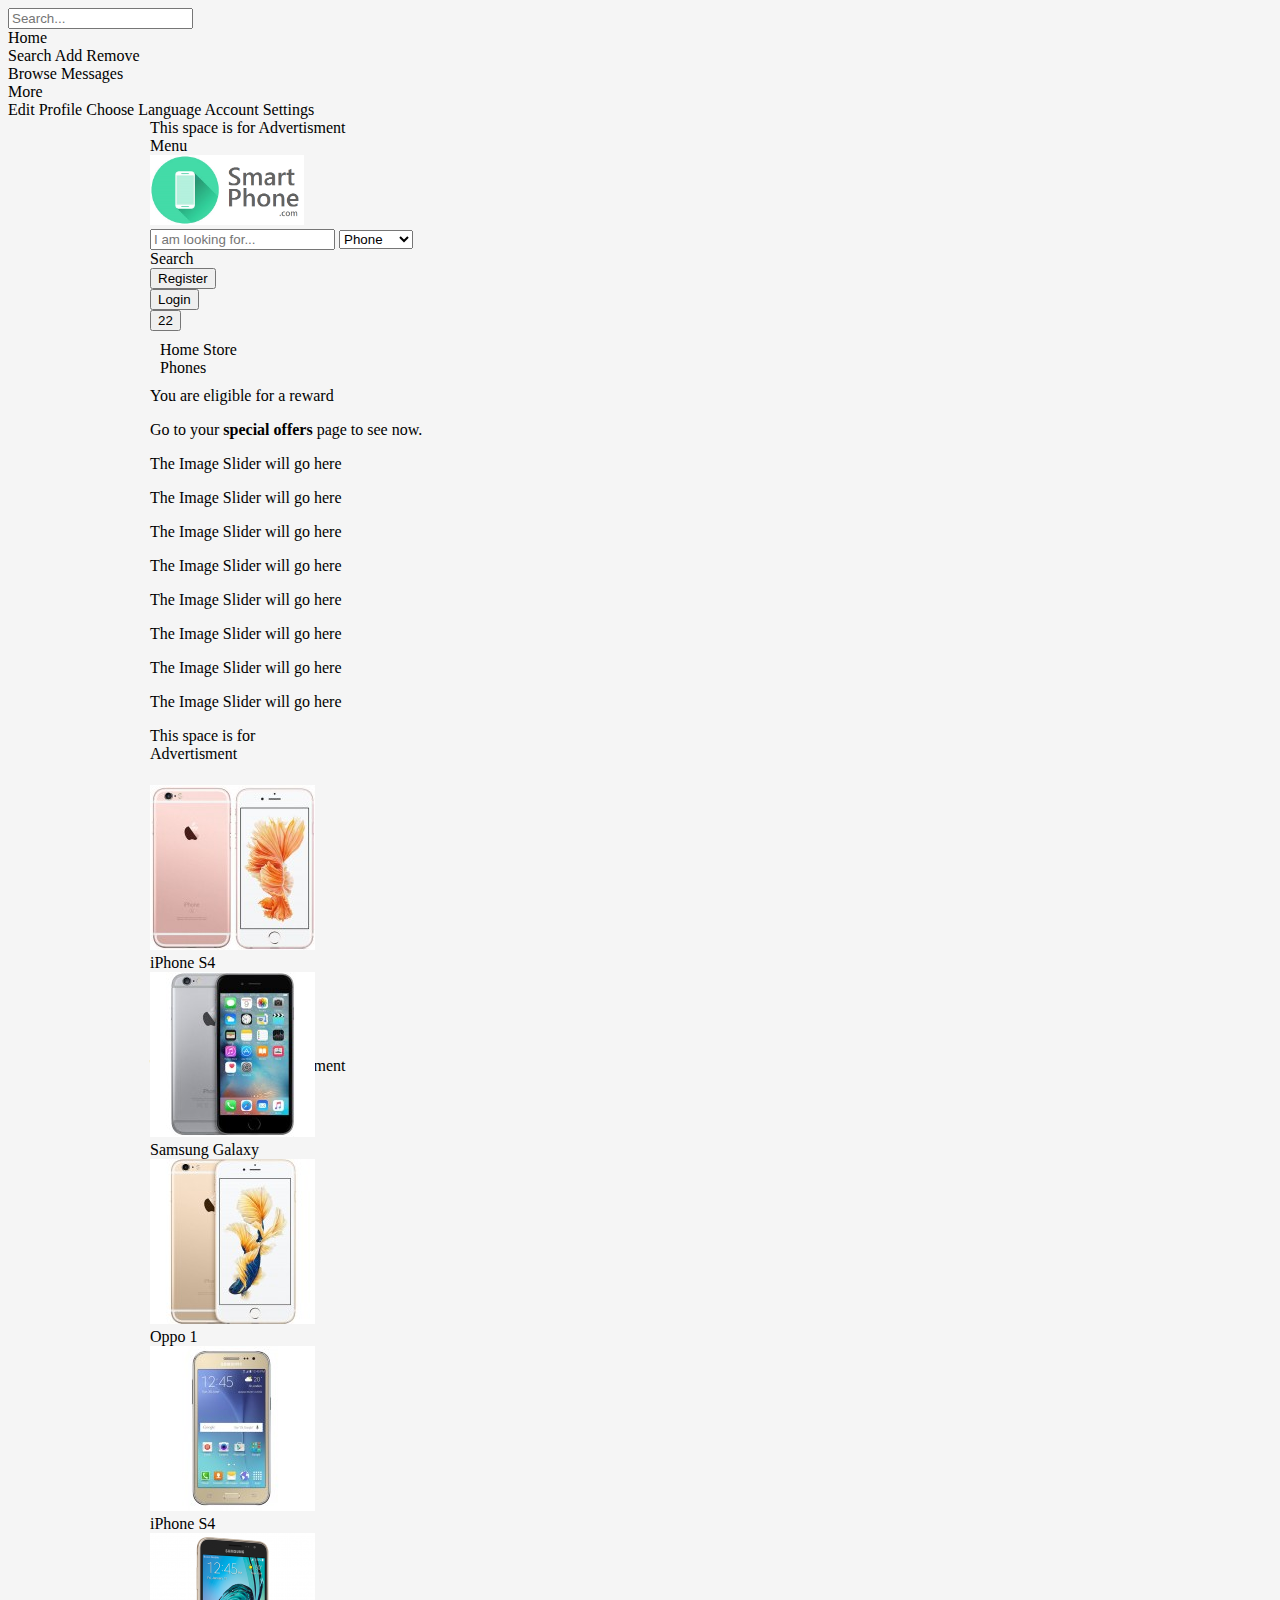
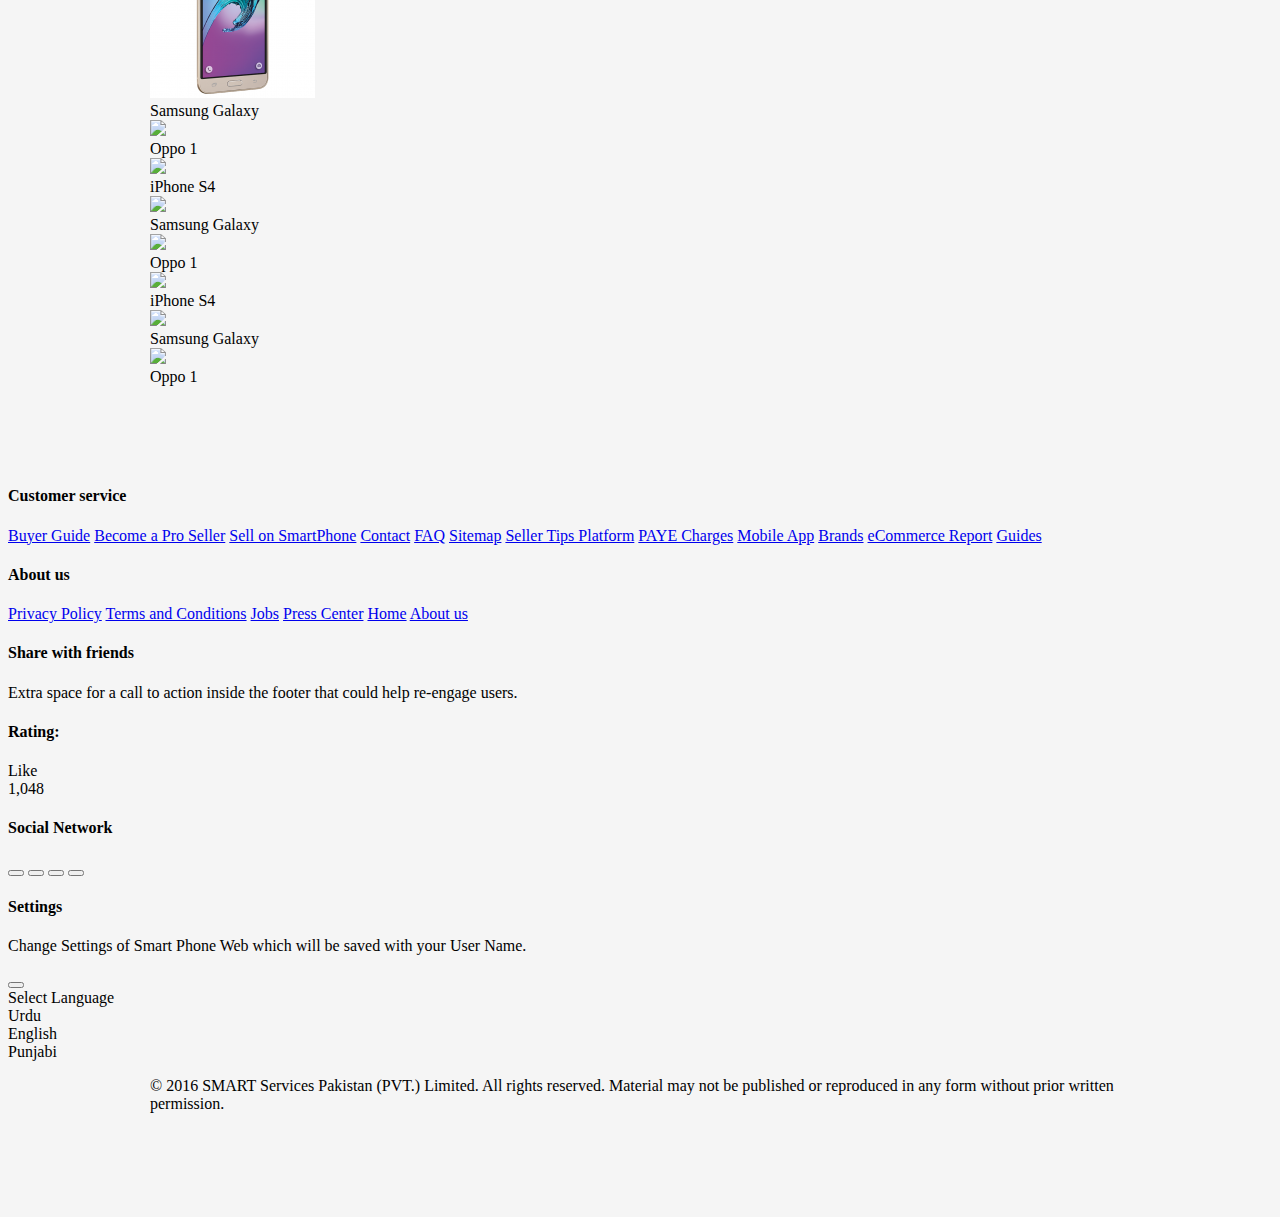
==== commit c3589eb9: "Added CDN for CSS & JS, Changes in Index page layout" ====
--- a/Smart Phone Web/Index.html
+++ b/Smart Phone Web/Index.html
@@ -3,48 +3,41 @@
 <head>
     <title>Online Shopping in Pakistan - Buy &Aacute; Sell Online | SmartPhone.com</title>
 
-    <link href="Content/semantic.min.css" rel="stylesheet" />
+    <link href="https://cdnjs.cloudflare.com/ajax/libs/jqueryui/1.12.0/jquery-ui.min.css" rel="stylesheet" />
+    <link href="https://cdnjs.cloudflare.com/ajax/libs/semantic-ui/2.2.2/semantic.min.css" rel="stylesheet" />
     <link href="Content/myStyles/BasicLayout.css" rel="stylesheet" />
+
+    <!--<link href="Content/semantic.min.css" rel="stylesheet" />-->
 </head>
 <body>
 
-
-
-
-
     <div class="ui sidebar inverted vertical menu">
-        
-      
-            <div class="item">
-                <div class="ui input"><input type="text" placeholder="Search..."></div>
-            </div>
-            <div class="item">
-                Home
-                <div class="menu">
-                    <a class="active item">Search</a>
-                    <a class="item">Add</a>
-                    <a class="item">Remove</a>
-                </div>
-            </div>
-            <a class="item">
-                <i class="grid layout icon"></i> Browse
-            </a>
-            <a class="item">
-                Messages
-            </a>
-        
-        
+        <div class="item">
+            <div class="ui input"><input type="text" placeholder="Search..."></div>
+        </div>
+        <div class="item">
+            Home
+            <div class="menu">
+                <a class="active item">Search</a>
+                <a class="item">Add</a>
+                <a class="item">Remove</a>
+            </div>
+        </div>
+        <a class="item">
+            <i class="grid layout icon"></i> Browse
+        </a>
+        <a class="item">
+            Messages
+        </a>
         <div class="ui floating dropdown item">
-                More
-                <i class="dropdown icon"></i>
-                <div class="left menu">
-                    <a class="item"><i class="edit icon"></i> Edit Profile</a>
-                    <a class="item"><i class="globe icon"></i> Choose Language</a>
-                    <a class="item"><i class="settings icon"></i> Account Settings</a>
-                </div>
-            </div>
-       
-        
+            More
+            <i class="dropdown icon"></i>
+            <div class="left menu">
+                <a class="item"><i class="edit icon"></i> Edit Profile</a>
+                <a class="item"><i class="globe icon"></i> Choose Language</a>
+                <a class="item"><i class="settings icon"></i> Account Settings</a>
+            </div>
+        </div>
     </div>
     <div class="pusher">
         <section class="workingArea">
@@ -55,7 +48,6 @@
                 </div>
             </div>
         </section>
-
         <div class="ui borderless main menu">
             <section class="workingArea">
                 <div class="ui secondary stackable menu">
@@ -194,7 +186,6 @@
                 </div>
             </section>
         </div>
-
         <section class="workingArea">
             <div class="ui breadcrumb">
                 <a class="section">Home</a>
@@ -206,116 +197,186 @@
         </section>
 
 
-        <div class="ui segment" id="workingArea">
-
-
-
-            <div class="ui left close rail" style="width:130px">
-
-                <div class="ui sticky">
-                    <div class="ui vertical banner test ad" data-text="" style="height:330px">
-                        <div class="ui active indeterminate text loader">This space is for Advertisment</div>
-                    </div>
-                </div>
-            </div>
-            <div class="ui right close rail">
-                <div class="ui sticky">
-
-                    <div class="ui vertical banner test ad" data-text="" style="height:330px">
-                        <div class="ui active indeterminate text loader">This space is for Advertisment</div>
-
-                    </div>
-                </div>
-            </div>
-            <p></p>
-            <p></p>
-
-
-
-
-
-
-            <section class="workingArea" id="MainWorkingSection">
-
-
-
-
-
-
-                <p> Long lines of paragrapgh</p>
-                <p> dummy text</p>
-                <p> Long lines of paragrapgh</p>
-                <p> dummy text</p> <p> Long lines of paragrapgh</p>
-                <p> dummy text</p> <p> Long lines of paragrapgh</p>
-                <p> dummy text</p> <p> Long lines of paragrapgh</p>
-                <p> dummy text</p> <p> Long lines of paragrapgh</p>
-                <p> dummy text</p> <p> Long lines of paragrapgh</p>
-                <p> dummy text</p> <p> Long lines of paragrapgh</p>
-                <p> dummy text</p> <p> Long lines of paragrapgh</p>
-                <p> dummy text</p> <p> Long lines of paragrapgh</p>
-                <p> dummy text</p> <p> Long lines of paragrapgh</p>
-                <p> dummy text</p> <p> Long lines of paragrapgh</p>
-                <p> dummy text</p> <p> Long lines of paragrapgh</p>
-                <p> dummy text</p> <p> Long lines of paragrapgh</p>
-                <p> dummy text</p> <p> Long lines of paragrapgh</p>
-                <p> dummy text</p> <p> Long lines of paragrapgh</p>
-                <p> dummy text</p> <p> Long lines of paragrapgh</p>
-                <p> dummy text</p> <p> Long lines of paragrapgh</p>
-                <p> dummy text</p> <p> Long lines of paragrapgh</p>
-                <p> dummy text</p> <p> Long lines of paragrapgh</p>
-                <p> dummy text</p> <p> Long lines of paragrapgh</p>
-                <p> dummy text</p> <p> Long lines of paragrapgh</p>
-                <p> dummy text</p> <p> Long lines of paragrapgh</p>
-                <p> dummy text</p> <p> Long lines of paragrapgh</p>
-                <p> dummy text</p> <p> Long lines of paragrapgh</p>
-                <p> dummy text</p> <p> Long lines of paragrapgh</p>
-                <p> dummy text</p> <p> Long lines of paragrapgh</p>
-                <p> dummy text</p> <p> Long lines of paragrapgh</p>
-                <p> dummy text</p> <p> Long lines of paragrapgh</p>
-                <p> dummy text</p> <p> Long lines of paragrapgh</p>
-                <p> dummy text</p> <p> Long lines of paragrapgh</p>
-                <p> dummy text</p> <p> Long lines of paragrapgh</p>
-                <p> dummy text</p> <p> Long lines of paragrapgh</p>
-                <p> dummy text</p> <p> Long lines of paragrapgh</p>
-                <p> dummy text</p> <p> Long lines of paragrapgh</p>
-                <p> dummy text</p> <p> Long lines of paragrapgh</p>
-                <p> dummy text</p> <p> Long lines of paragrapgh</p>
-                <p> dummy text</p> <p> Long lines of paragrapgh</p>
-                <p> dummy text</p> <p> Long lines of paragrapgh</p>
-                <p> dummy text</p> <p> Long lines of paragrapgh</p>
-                <p> dummy text</p> <p> Long lines of paragrapgh</p>
-                <p> dummy text</p> <p> Long lines of paragrapgh</p>
-                <p> dummy text</p> <p> Long lines of paragrapgh</p>
-                <p> dummy text</p> <p> Long lines of paragrapgh</p>
-                <p> dummy text</p> <p> Long lines of paragrapgh</p>
-                <p> dummy text</p> <p> Long lines of paragrapgh</p>
-                <p> dummy text</p> <p> Long lines of paragrapgh</p>
-                <p> dummy text</p> <p> Long lines of paragrapgh</p>
-                <p> dummy text</p> <p> Long lines of paragrapgh</p>
-                <p> dummy text</p> <p> Long lines of paragrapgh</p>
-                <p> dummy text</p> <p> Long lines of paragrapgh</p>
-                <p> dummy text</p> <p> Long lines of paragrapgh</p>
-                <p> dummy text</p> <p> Long lines of paragrapgh</p>
-                <p> dummy text</p> <p> Long lines of paragrapgh</p>
-                <p> dummy text</p> <p> Long lines of paragrapgh</p>
-                <p> dummy text</p> <p> Long lines of paragrapgh</p>
-                <p> dummy text</p> <p> Long lines of paragrapgh</p>
-                <p> dummy text</p> <p> Long lines of paragrapgh</p>
-                <p> dummy text</p> <p> Long lines of paragrapgh</p>
-                <p> dummy text</p> <p> Long lines of paragrapgh</p>
-                <p> dummy text</p> <p> Long lines of paragrapgh</p>
-                <p> dummy text</p> <p> Long lines of paragrapgh</p>
-                <p> dummy text</p> <p> Long lines of paragrapgh</p>
-                <p> dummy text</p> <p> Long lines of paragrapgh</p>
-                <p> dummy text</p> <p> Long lines of paragrapgh</p>
-                <p> dummy text</p> <p> Long lines of paragrapgh</p>
-                <p> dummy text</p>
-            </section>
-
-        </div>
-
+
+        <section class="workingArea">
+
+            <div class="ui top attached positive message">
+                <i class="close icon"></i>
+                <div class="header">
+                    You are eligible for a reward
+                </div>
+                <p>Go to your <b>special offers</b> page to see now.</p>
+            </div>
+
+
+            <div class="ui tertiary attached segment" style="height:330px">
+                <p>The Image Slider will go here</p>
+                <p>The Image Slider will go here</p>
+                <p>The Image Slider will go here</p>
+                <p>The Image Slider will go here</p>
+                <p>The Image Slider will go here</p>
+                <p>The Image Slider will go here</p>
+                <p>The Image Slider will go here</p>
+                <p>The Image Slider will go here</p>
+
+
+
+                <div class="ui left close rail" style="width:130px">
+
+                    <div class="ui sticky">
+                        <div class="ui vertical banner test ad" data-text="" style="height:330px">
+                            <div class="ui active indeterminate text loader">This space is for Advertisment</div>
+                        </div>
+                    </div>
+                </div>
+                <div class="ui right close rail">
+                    <div class="ui sticky">
+
+                        <div class="ui vertical banner test ad" data-text="" style="height:330px">
+                            <div class="ui active indeterminate text loader">This space is for Advertisment</div>
+
+                        </div>
+                    </div>
+                </div>
+
+            </div>
+
+            <div class="ui attached segment" id="RailAttachedPoint">
+
+
+
+                <div class="ui three column grid">
+                    <div class="column">
+                        <div class="ui fluid card">
+                            <div class="image">
+                                <img src="Content/images/temp/i1.jpg" />
+                            </div>
+                            <div class="content">
+                                <a class="header">iPhone S4</a>
+                            </div>
+                        </div>
+                    </div>
+                    <div class="column">
+                        <div class="ui fluid card">
+                            <div class="image">
+
+                                <img src="Content/images/temp/i2.jpg" />
+                            </div>
+                            <div class="content">
+                                <a class="header">Samsung Galaxy</a>
+                            </div>
+                        </div>
+                    </div>
+                    <div class="column">
+                        <div class="ui fluid card">
+                            <div class="image">
+
+                                <img src="Content/images/temp/i3.jpg" />
+                            </div>
+                            <div class="content">
+                                <a class="header">Oppo 1</a>
+                            </div>
+                        </div>
+                    </div>
+                    <div class="column">
+                        <div class="ui fluid card">
+                            <div class="image">
+
+                                <img src="Content/images/temp/s2.jpg" />
+                            </div>
+                            <div class="content">
+                                <a class="header">iPhone S4</a>
+                            </div>
+                        </div>
+                    </div>
+                    <div class="column">
+                        <div class="ui fluid card">
+                            <div class="image">
+
+                                <img src="Content/images/temp/s3.png" />
+                            </div>
+                            <div class="content">
+                                <a class="header">Samsung Galaxy</a>
+                            </div>
+                        </div>
+                    </div>
+                    <div class="column">
+                        <div class="ui fluid card">
+                            <div class="image">
+                                <img src="/images/avatar/large/elliot.jpg">
+                            </div>
+                            <div class="content">
+                                <a class="header">Oppo 1</a>
+                            </div>
+                        </div>
+                    </div>
+                    <div class="column">
+                        <div class="ui fluid card">
+                            <div class="image">
+                                <img src="/images/avatar/large/daniel.jpg">
+                            </div>
+                            <div class="content">
+                                <a class="header">iPhone S4</a>
+                            </div>
+                        </div>
+                    </div>
+                    <div class="column">
+                        <div class="ui fluid card">
+                            <div class="image">
+                                <img src="/images/avatar/large/helen.jpg">
+                            </div>
+                            <div class="content">
+                                <a class="header">Samsung Galaxy</a>
+                            </div>
+                        </div>
+                    </div>
+                    <div class="column">
+                        <div class="ui fluid card">
+                            <div class="image">
+                                <img src="/images/avatar/large/elliot.jpg">
+                            </div>
+                            <div class="content">
+                                <a class="header">Oppo 1</a>
+                            </div>
+                        </div>
+                    </div>
+                    <div class="column">
+                        <div class="ui fluid card">
+                            <div class="image">
+                                <img src="/images/avatar/large/daniel.jpg">
+                            </div>
+                            <div class="content">
+                                <a class="header">iPhone S4</a>
+                            </div>
+                        </div>
+                    </div>
+                    <div class="column">
+                        <div class="ui fluid card">
+                            <div class="image">
+                                <img src="/images/avatar/large/helen.jpg">
+                            </div>
+                            <div class="content">
+                                <a class="header">Samsung Galaxy</a>
+                            </div>
+                        </div>
+                    </div>
+                    <div class="column">
+                        <div class="ui fluid card">
+                            <div class="image">
+                                <img src="/images/avatar/large/elliot.jpg">
+                            </div>
+                            <div class="content">
+                                <a class="header">Oppo 1</a>
+                            </div>
+                        </div>
+                    </div>
+                </div>
+
+
+
+            </div>
+        </section>
     </div>
-
     <div class="ui inverted vertical footer segment">
         <div class="ui container">
             <div class="ui stackable inverted divided equal height stackable grid">
@@ -357,8 +418,6 @@
                         <div class="ui heart rating" data-rating="2"></div>
                     </h4>
 
-
-
                     <div class="ui labeled button" tabindex="0">
                         <div class="ui red button">
                             <i class="thumbs outline up icon"></i> Like
@@ -422,62 +481,85 @@
     </div>
 
 
-
-
-
-    <script src="Scripts/jquery-3.1.0.min.js"></script>
-    <script src="Scripts/jquery-ui-1.12.0.min.js"></script>
-    <script src="Scripts/semantic.min.js"></script>
+    <script src="https://cdnjs.cloudflare.com/ajax/libs/jquery/3.1.0/jquery.min.js"></script>
+    <script src="https://cdnjs.cloudflare.com/ajax/libs/jqueryui/1.12.0/jquery-ui.min.js"></script>
+    <script src="https://cdnjs.cloudflare.com/ajax/libs/semantic-ui/2.2.2/semantic.min.js"></script>
+
+    <!--<script src="Scripts/jquery-3.1.0.min.js"></script>
+    <script src="Scripts/jquery-ui-1.12.0.min.js"></script>-->
+    <!--<script src="Scripts/semantic.min.js"></script>-->
 
     <script type="text/javascript">
 
         $(function () {
 
-
-            $('.ui.sticky')
-                   .sticky({
-                       offset: 100,
-                       bottomOffset: 100,
-                       context: '#MainWorkingSection'
-                   });
-
-
-            $('.ui.dropdown').dropdown();
-
-            $("#login").position
-                (
-                 {
-                     of: "#loginButton",
-                     at: "right bottom",
-                     my: "right top "
-                 }
-                );
-
-            // fix main menu to page on passing
-            $('.main.menu').visibility({
-                type: 'fixed'
-            });
-
+            // Login Section UI
+
+
+
+
+            // for Login Section to appear like a menu
+            $("#login")
+                    .position({
+                        of: "#loginButton",
+                        at: "right bottom",
+                        my: "right top "
+                    });
+
+            // Hides Login menu on intial load
             $("#login").hide();
-            //$("#loginButton").click(function () {
-            //    $("#login").slideToggle(500);
-            //});
-
+
+            // Popup login menu
             $("#loginButton").click(function () {
                 //$('#login').transition('drop');
                 $('#login').transition('swing down');
             });
 
+            //Extra UI controls
+            // for dropdowns to work
+            $('.ui.dropdown').dropdown();
+
+            // Rating UI
+            $('.rating').rating('enable');
+
+            // to stick left right rails
+            $('.ui.sticky')
+                    .sticky({
+                        offset: 100,
+                        bottomOffset: 100,
+                        context: '#RailAttachedPoint'
+                    });
+
+            //Menus
+
+            // fix main menu to top page on passing
+            $('.main.menu')
+                    .visibility({
+                        type: 'fixed'
+                    });
+
+            // Sidebar activate on Button from main menu
             $("#MainMenuButton").click(function () {
                 $('.ui.sidebar').sidebar('toggle');
             });
 
+            // Test that page is fully loaded
+            alert("page is fully loaded");
+
+            //Close message box on clicking cross icon
+            $('.message .close')
+                      .on('click', function () {
+                          $(this)
+                            .closest('.message')
+                            .transition('fade');
+                      });
+
+
+
         });
 
-        $('.rating').rating('enable');
-
-
-
+        // Form Validations
+        // Login page validation
         $('.ui.form')
              .form({
                  fields: {
@@ -488,7 +570,6 @@
                  on: 'blur',
              });
 
-
     </script>
 </body>
 </html>
--- a/Smart Phone Web/Content/myStyles/BasicLayout.css
+++ b/Smart Phone Web/Content/myStyles/BasicLayout.css
@@ -9,10 +9,10 @@
     margin: 0px auto;
 }
 
-#workingArea {
+/*#workingArea {
     width: 980px;
     margin: auto;
-}
+}*/
 
 .registerArea {
     width: 500px;
@@ -35,7 +35,7 @@
 
 #login {
 width:400px;
-
+z-index:100;
 }
 
 /*#loginButton {
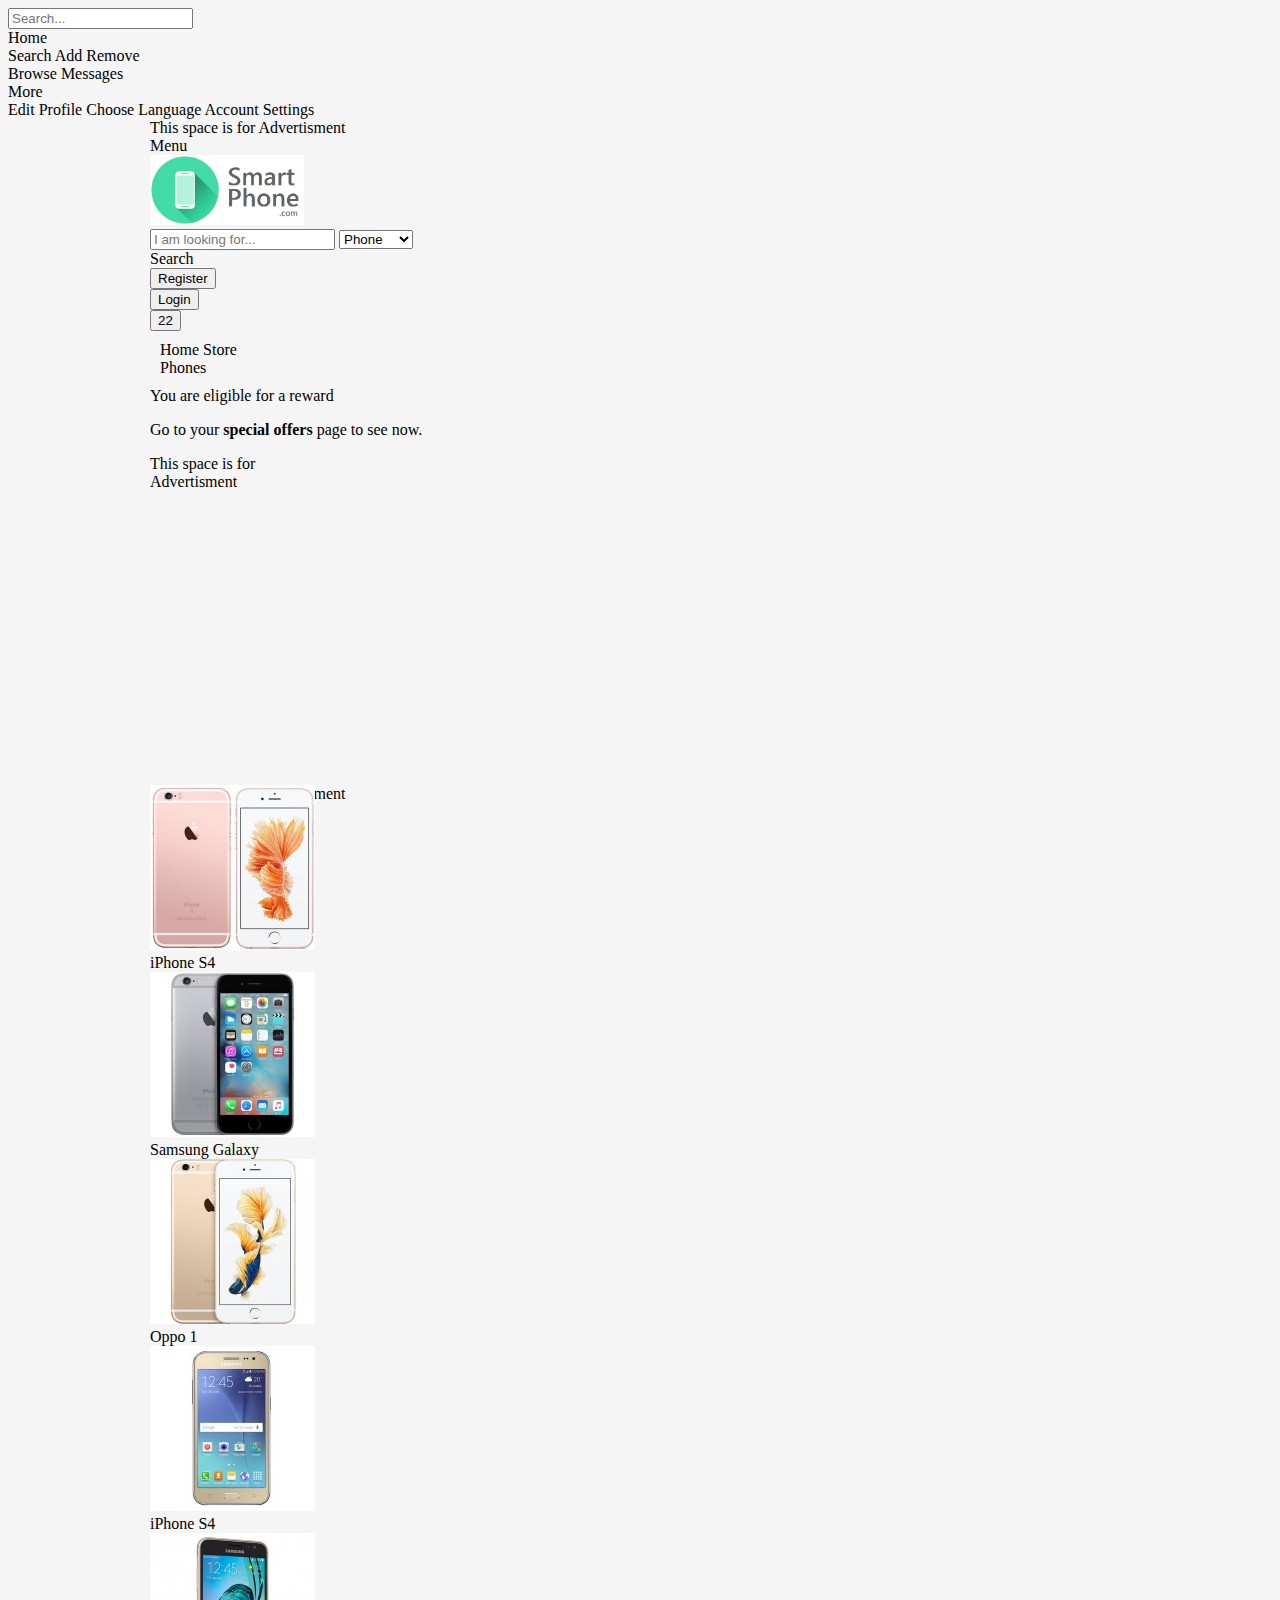
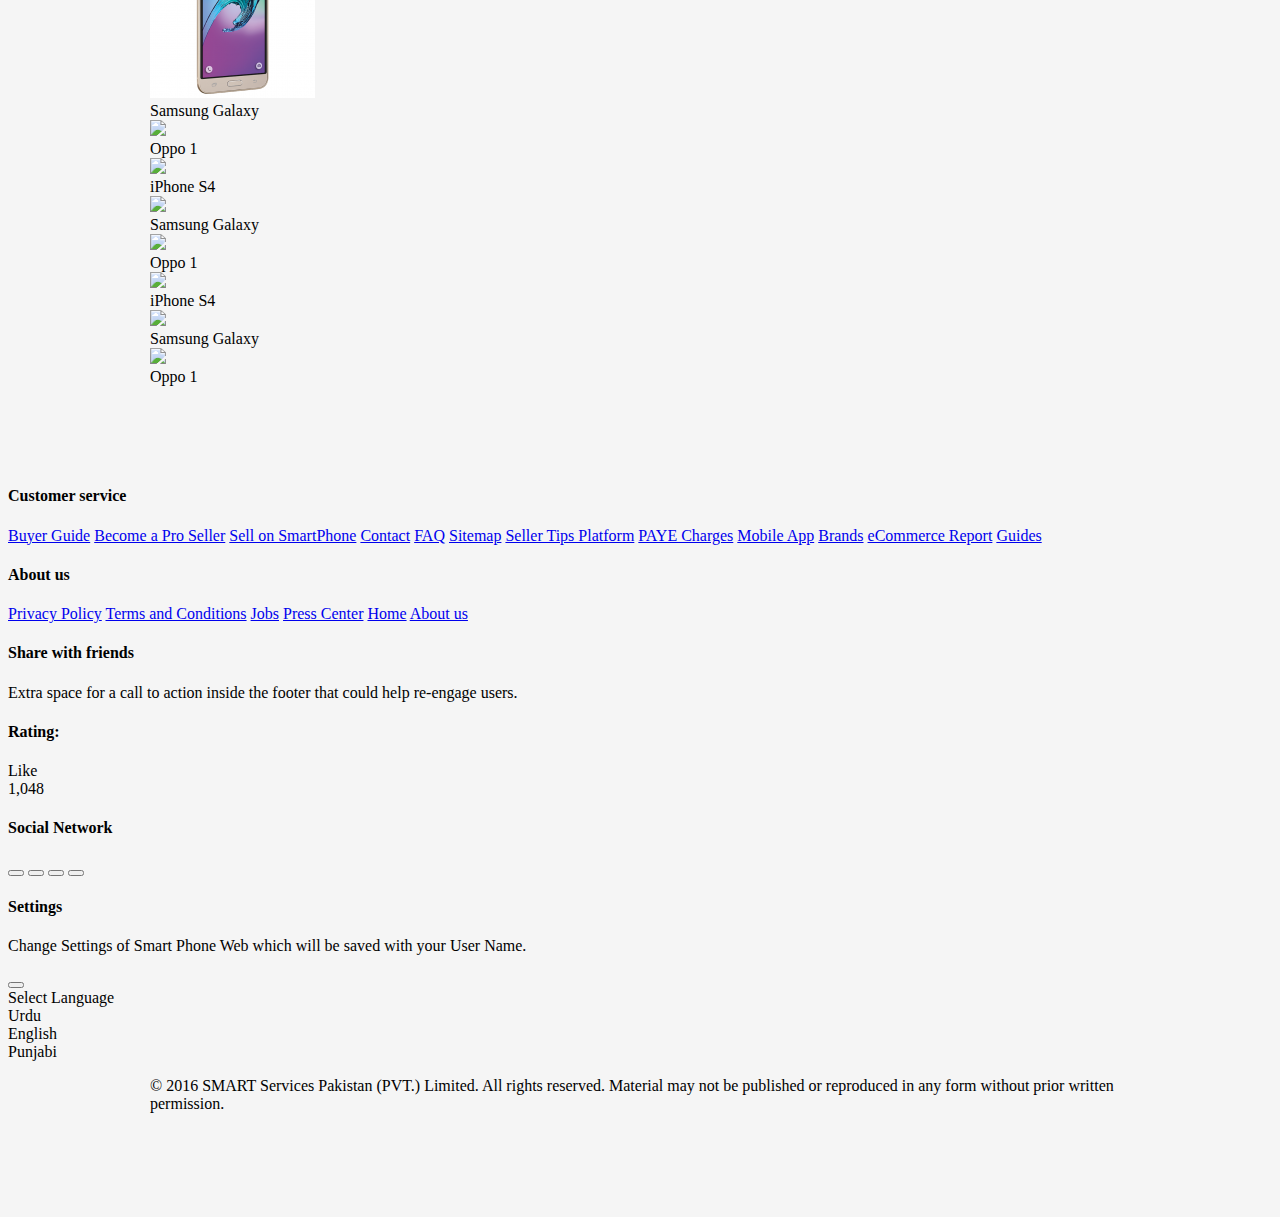
==== commit 0bfae41b: "Added Basci-jQuery-Slider" ====
--- a/Smart Phone Web/Index.html
+++ b/Smart Phone Web/Index.html
@@ -5,8 +5,9 @@
 
     <link href="https://cdnjs.cloudflare.com/ajax/libs/jqueryui/1.12.0/jquery-ui.min.css" rel="stylesheet" />
     <link href="https://cdnjs.cloudflare.com/ajax/libs/semantic-ui/2.2.2/semantic.min.css" rel="stylesheet" />
+    <link href="Content/bjqs.css" rel="stylesheet" />
     <link href="Content/myStyles/BasicLayout.css" rel="stylesheet" />
-
+    
     <!--<link href="Content/semantic.min.css" rel="stylesheet" />-->
 </head>
 <body>
@@ -209,15 +210,20 @@
             </div>
 
 
-            <div class="ui tertiary attached segment" style="height:330px">
-                <p>The Image Slider will go here</p>
-                <p>The Image Slider will go here</p>
-                <p>The Image Slider will go here</p>
-                <p>The Image Slider will go here</p>
-                <p>The Image Slider will go here</p>
-                <p>The Image Slider will go here</p>
-                <p>The Image Slider will go here</p>
-                <p>The Image Slider will go here</p>
+            <div class="ui tertiary attached segment" style="height:330px;padding:0px">
+                <div id="my-slideshow">
+                    <ul class="bjqs" style="background-color:aqua">
+                        <li><img src="Content/images/slides/Slide (1).jpg" /></li>
+                        <li><img src="Content/images/slides/Slide (2).jpg" /></li>
+                        <li><img src="Content/images/slides/Slide (3).jpg" /></li>
+                        <li><img src="Content/images/slides/Slide (4).jpg" /></li>
+                        <li><img src="Content/images/slides/Slide (5).jpg" /></li>
+                        <li><img src="Content/images/slides/Slide (6).jpg" /></li>
+                        <li><img src="Content/images/slides/Slide (7).jpg" /></li>
+                        <li><img src="Content/images/slides/Slide (8).png" /></li>
+                        <li><img src="Content/images/slides/Slide (9).png" /></li>
+                    </ul>
+                </div>
 
 
 
@@ -241,7 +247,7 @@
 
             </div>
 
-            <div class="ui attached segment" id="RailAttachedPoint">
+            <div class="ui attached segment" id="RailAttachedPoint" style="padding:0px">
 
 
 
@@ -484,6 +490,7 @@
     <script src="https://cdnjs.cloudflare.com/ajax/libs/jquery/3.1.0/jquery.min.js"></script>
     <script src="https://cdnjs.cloudflare.com/ajax/libs/jqueryui/1.12.0/jquery-ui.min.js"></script>
     <script src="https://cdnjs.cloudflare.com/ajax/libs/semantic-ui/2.2.2/semantic.min.js"></script>
+    <script src="Scripts/bjqs-1.3.min.js"></script>
 
     <!--<script src="Scripts/jquery-3.1.0.min.js"></script>
     <script src="Scripts/jquery-ui-1.12.0.min.js"></script>-->
@@ -553,7 +560,24 @@
                             .closest('.message')
                             .transition('fade');
                       });
-
+            //slider
+            $('#my-slideshow').bjqs({
+                'height': 330,
+                'width': 980,
+                'responsive': true,
+                animtype: 'slide', // accepts 'fade' or 'slide'
+                automatic: true, // automatic
+                keyboardnav: true, // enable keyboard navigation
+                hoverpause: true, // pause the slider on hover
+                showcontrols: true, // show next and prev controls
+                centercontrols: true, // center controls verically
+                nexttext: '<i class="big angle right icon"></i>', // Text for 'next' button (can use HTML)
+                prevtext: '<i class="big angle left icon"></i>', // Text for 'previous' button (can use HTML)
+                showmarkers: false, // Show individual slide markers
+                centermarkers: true, // Center markers horizontally
+                animduration: 350, // how fast the animation are
+                animspeed: 4000, // the delay between each slide
+            });
 
 
         });
--- a/Smart Phone Web/Content/bjqs.css
+++ b/Smart Phone Web/Content/bjqs.css
@@ -0,0 +1,13 @@
+/* Basic jQuery Slider essential styles */
+
+ul.bjqs{position:relative; list-style:none;padding:0;margin:0;overflow:hidden; display:none;}
+li.bjqs-slide{position:absolute; display:none;}
+ul.bjqs-controls{list-style:none;margin:0;padding:0;z-index:9999;}
+ul.bjqs-controls.v-centered li a{position:absolute;}
+ul.bjqs-controls.v-centered li.bjqs-next a{right:0;}
+ul.bjqs-controls.v-centered li.bjqs-prev a{left:0;}
+ol.bjqs-markers{list-style: none; padding: 0; margin: 0; width:100%;}
+ol.bjqs-markers.h-centered{text-align: center;}
+ol.bjqs-markers li{display:inline;}
+ol.bjqs-markers li a{display:inline-block;}
+p.bjqs-caption{display:block;width:96%;margin:0;padding:2%;position:absolute;bottom:0;}